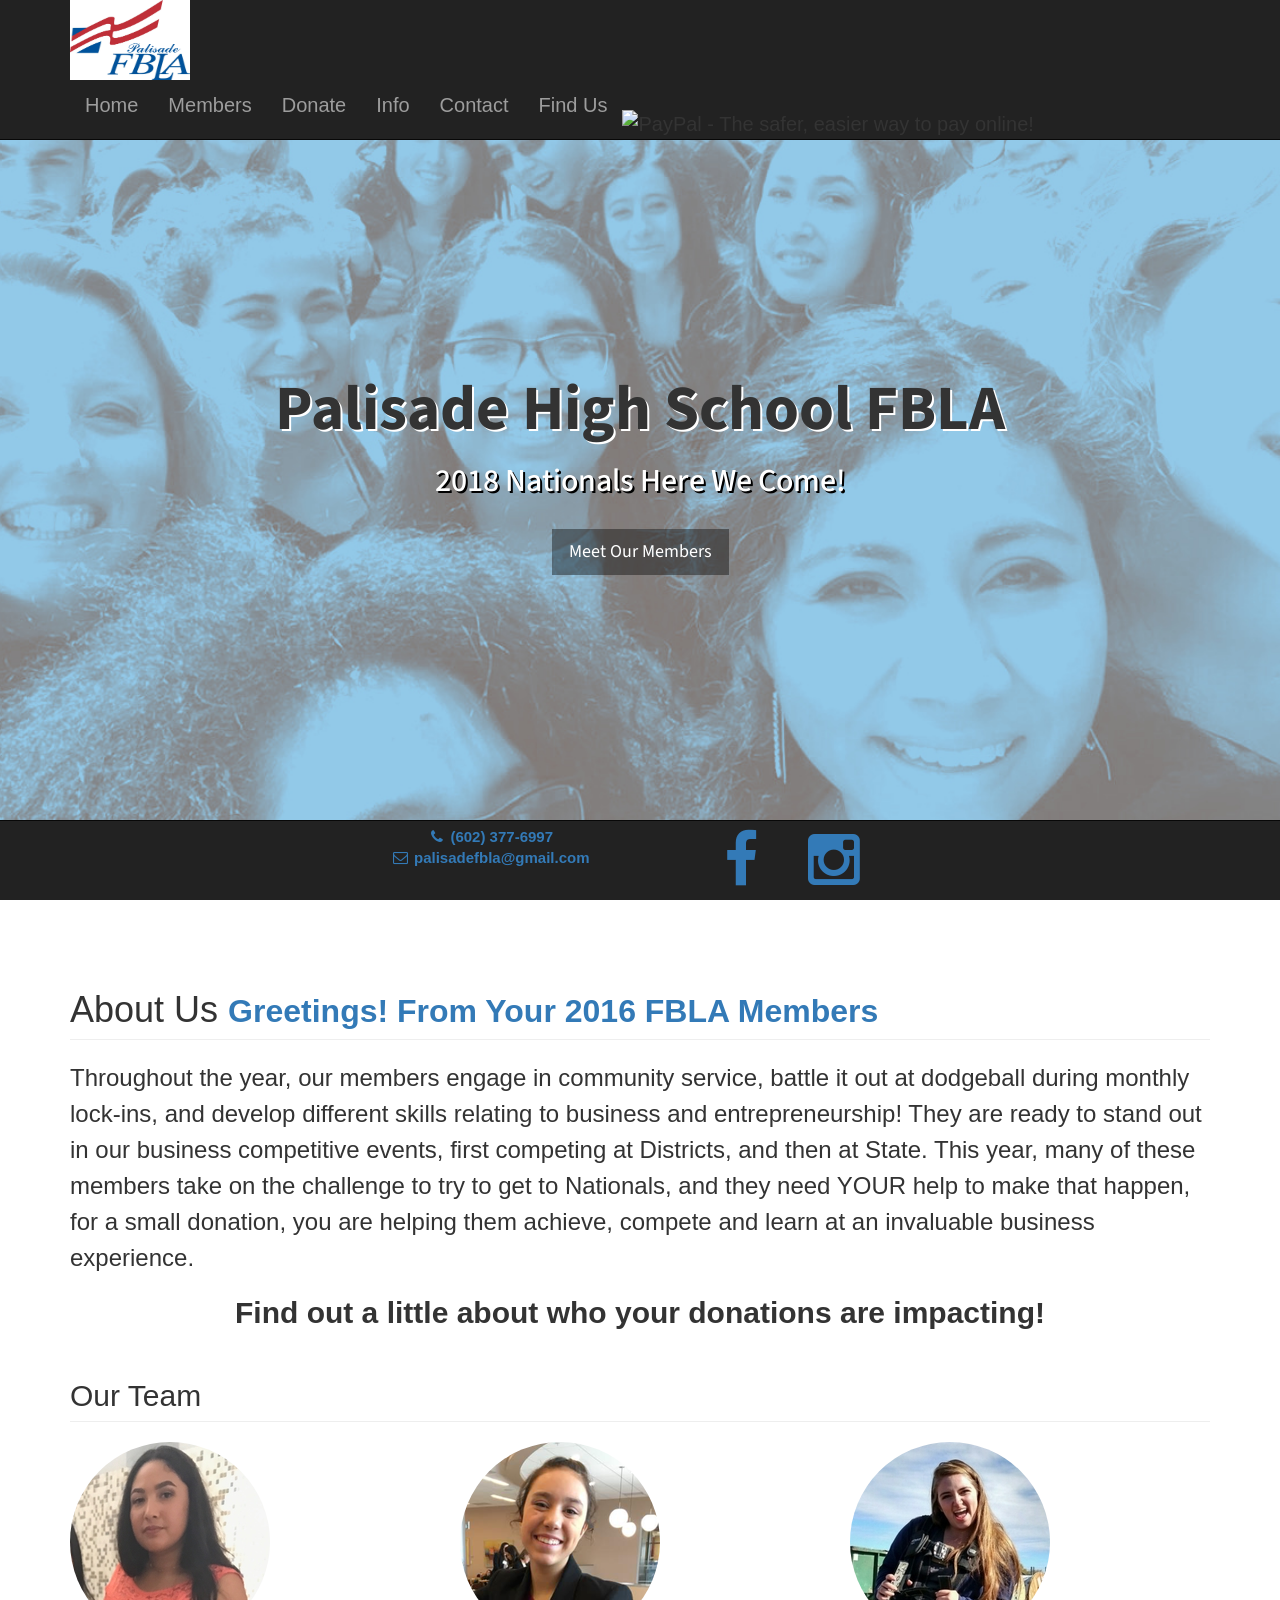
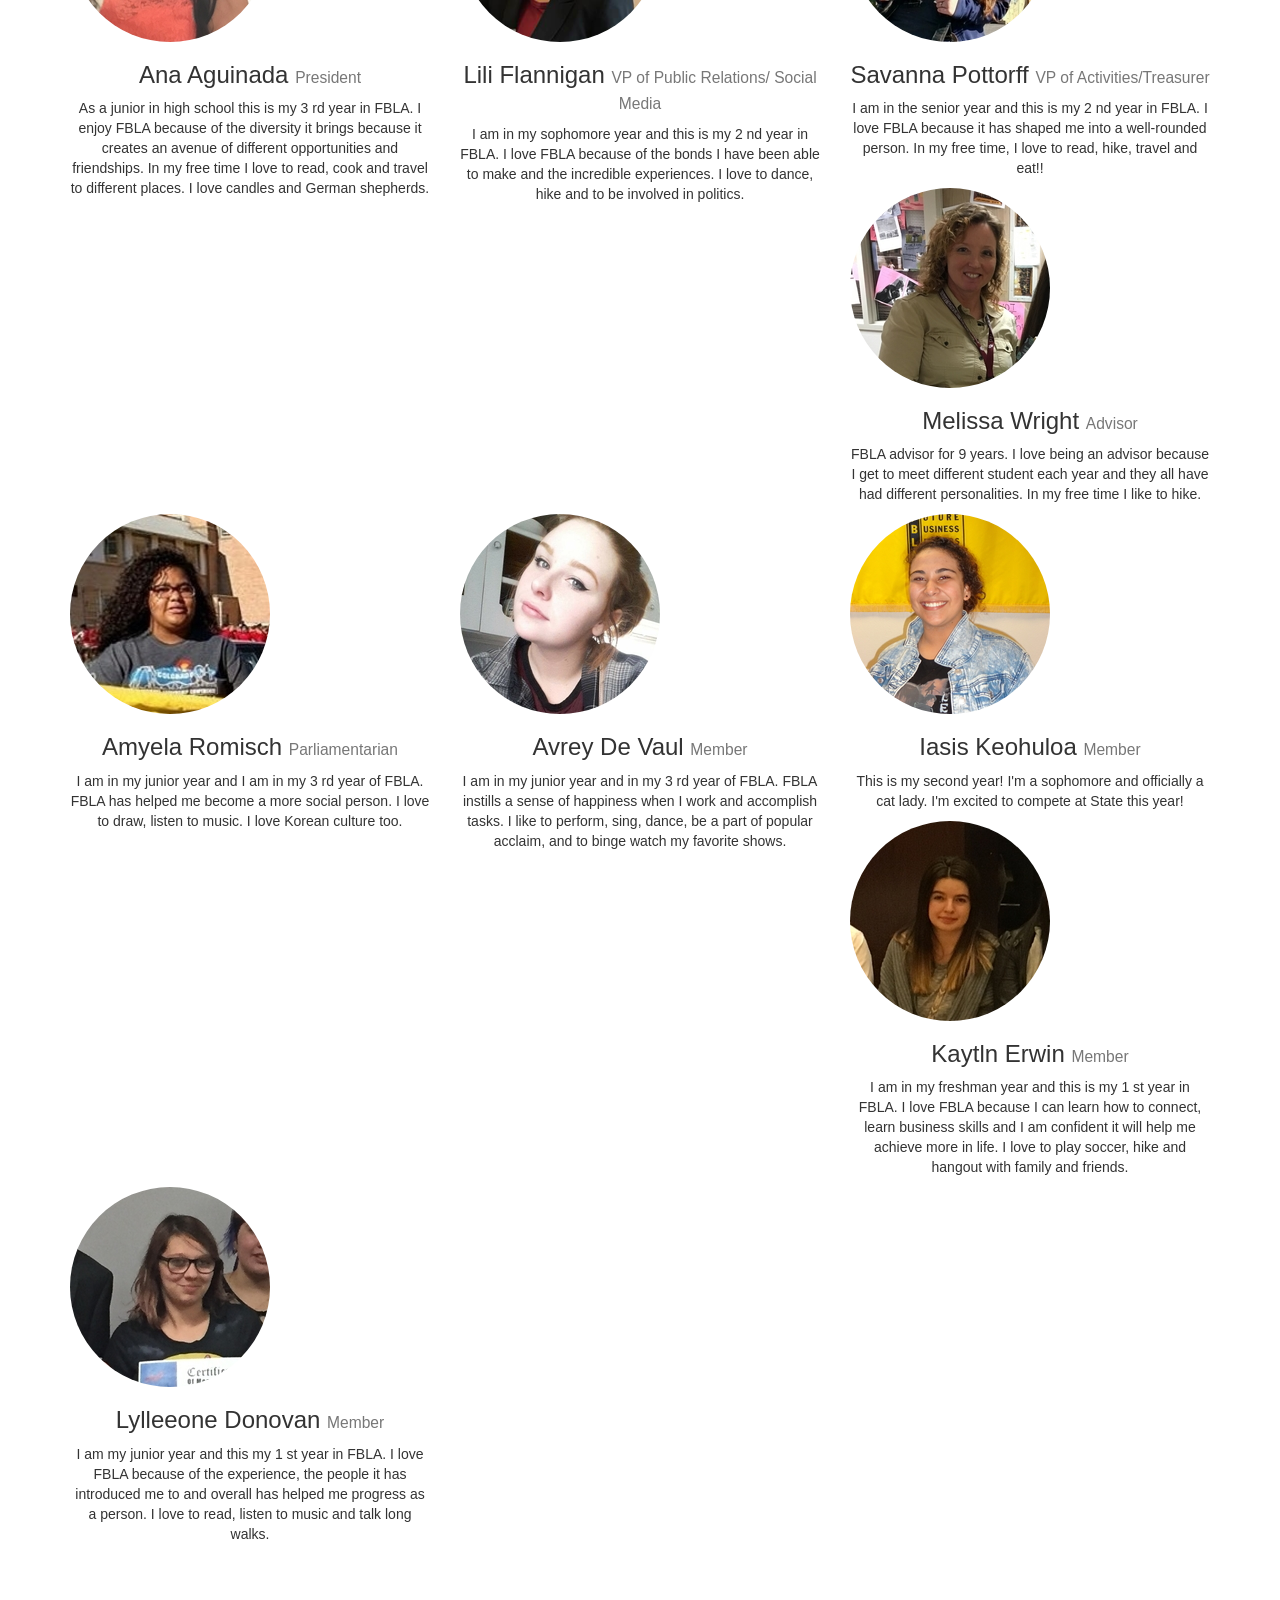
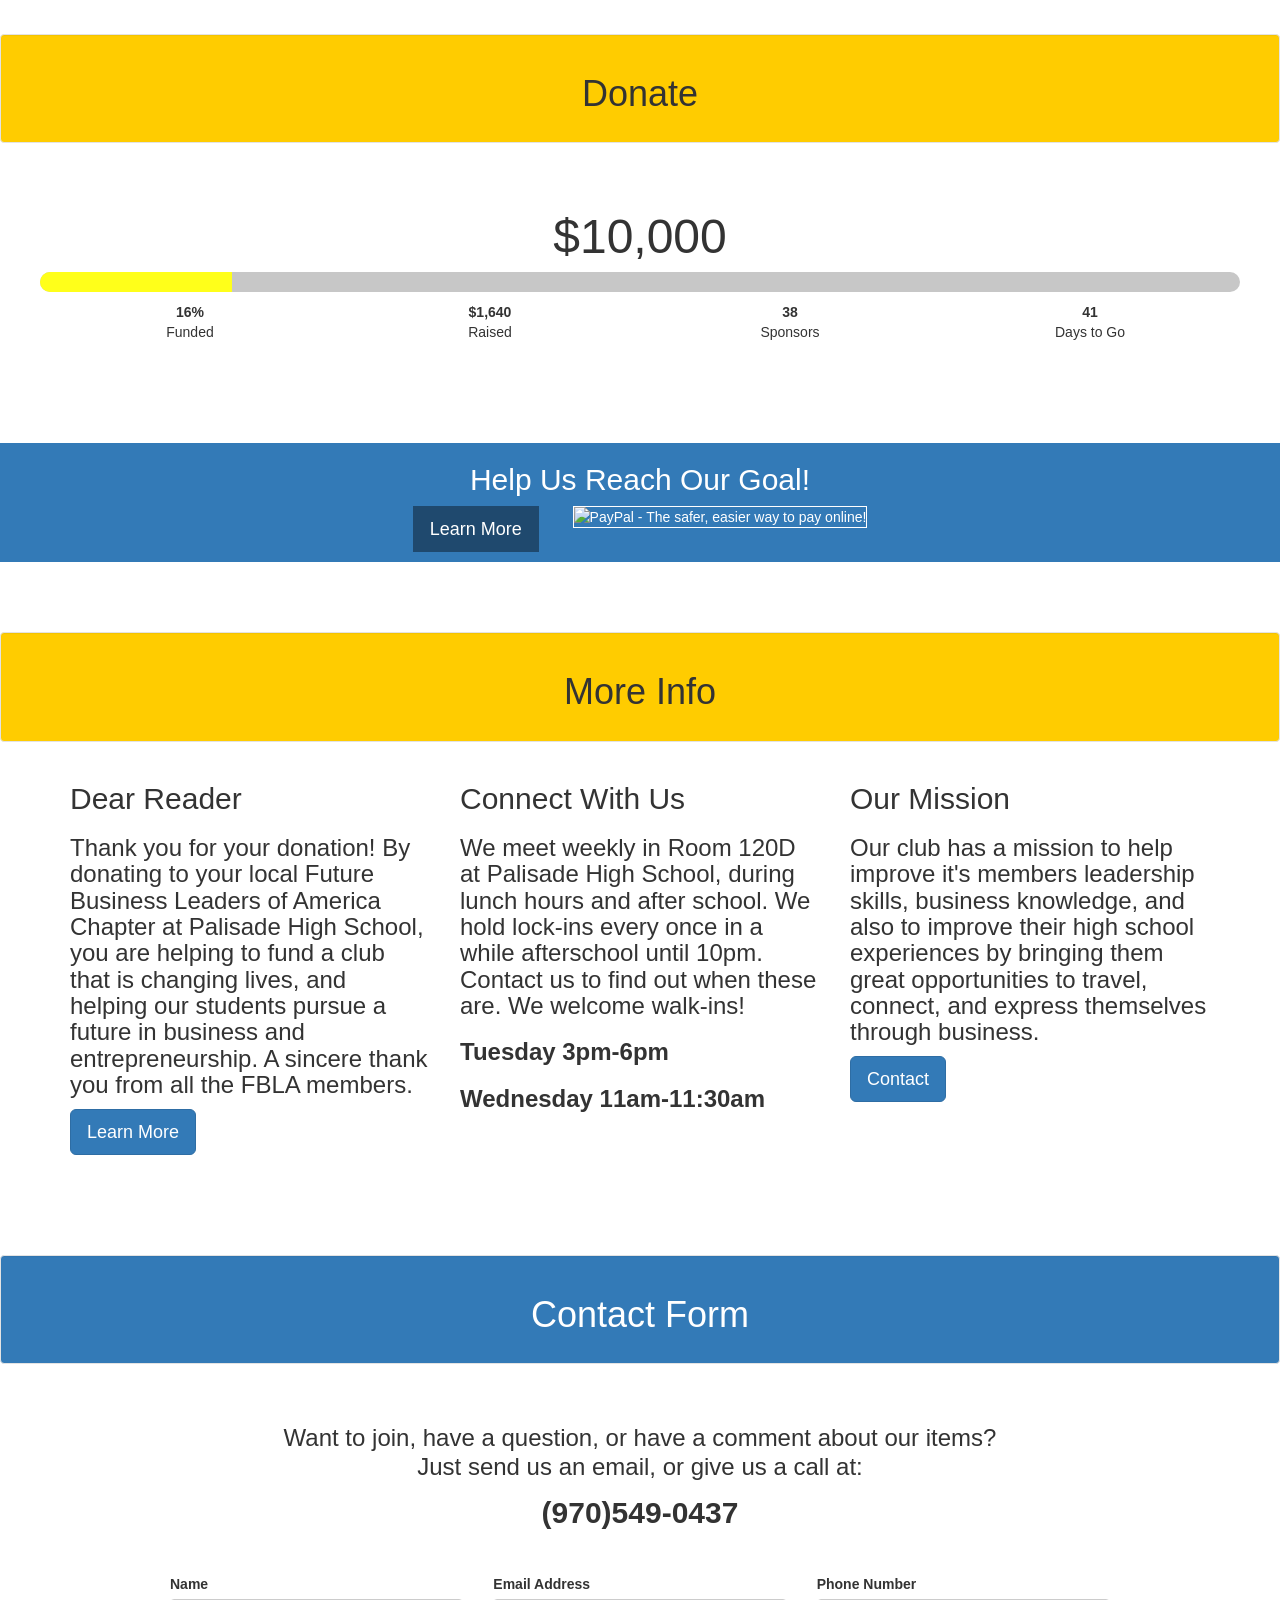
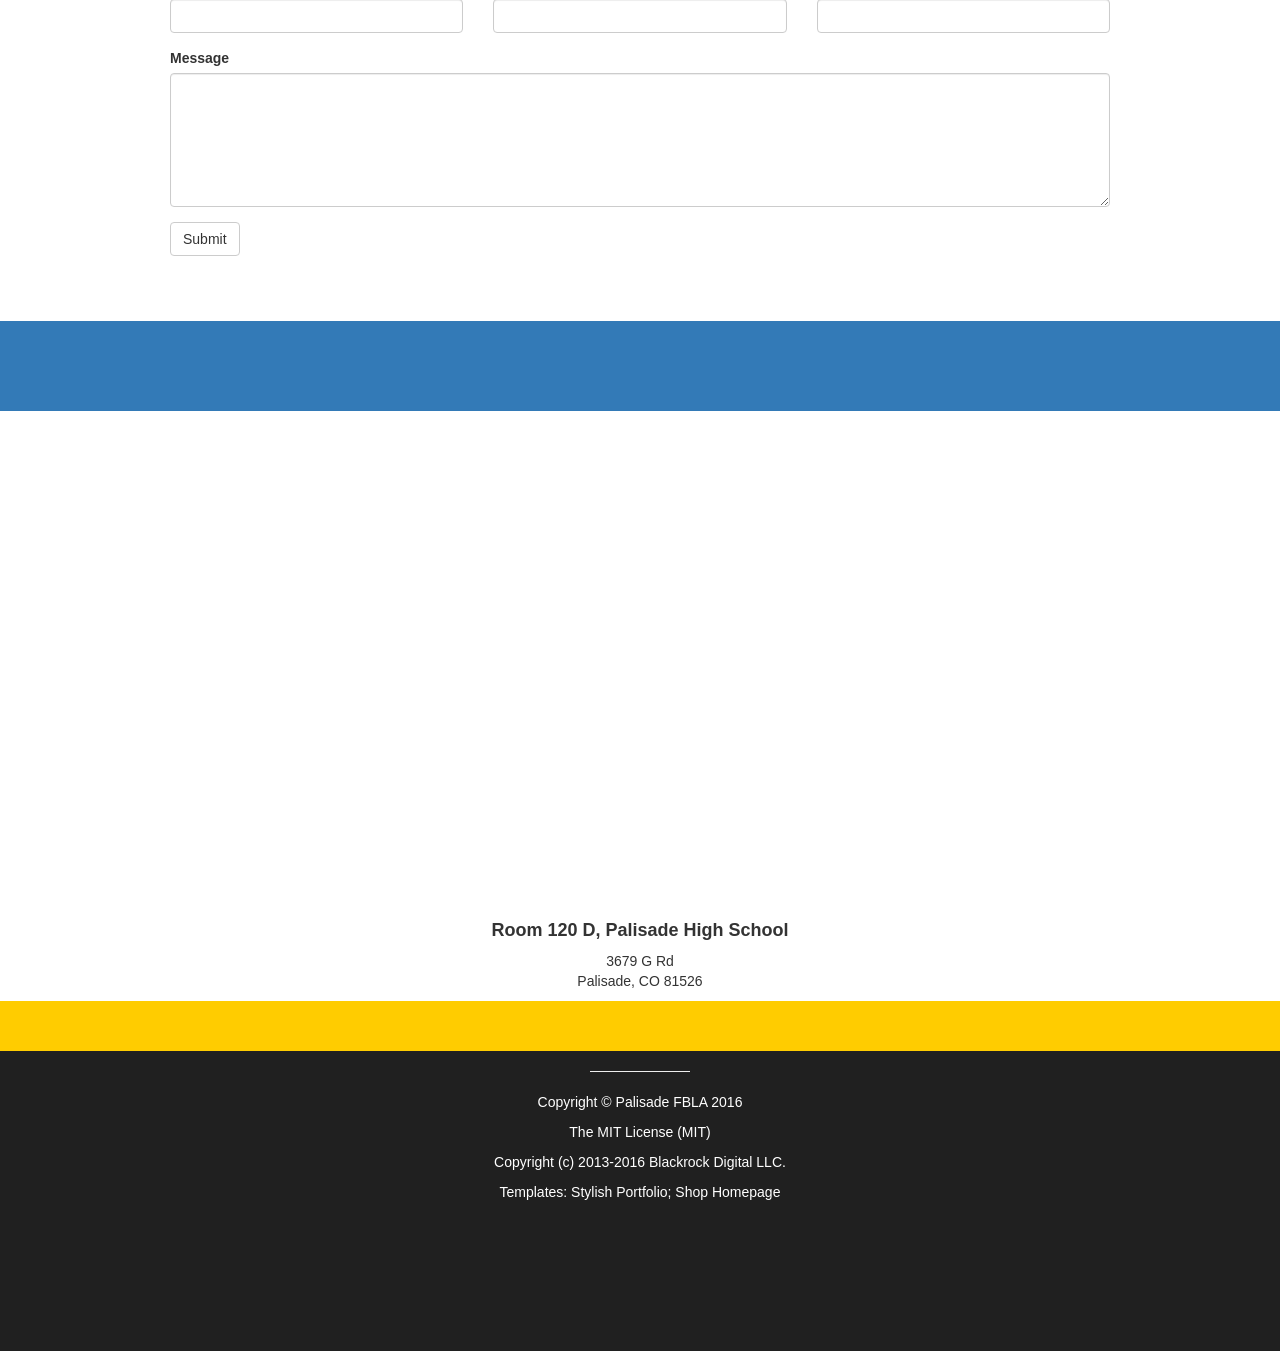
==== index.html @ 3b4c265e "First Commit" ====
<!DOCTYPE html>
<html lang="en">

<head>

    <meta charset="utf-8">
    <meta http-equiv="X-UA-Compatible" content="IE=edge">
    <meta name="viewport" content="width=device-width, initial-scale=1">
    <meta name="description" content="">
    <meta name="author" content="">

    <link rel="shortcut icon" type="image/x-icon" href="favicon.ico" />
    <title>Palisade FBLA Shop</title>

    <!-- Bootstrap Core CSS -->
    <link href="css/bootstrap.min.css" rel="stylesheet">

    <!-- Custom CSS -->
    <link href="css/shop-homepage.css" rel="stylesheet">

    <!-- Custom Fonts -->
    <link href="font-awesome/css/font-awesome.min.css" rel="stylesheet" type="text/css">
    <link href="https://fonts.googleapis.com/css?family=Source+Sans+Pro:300,400,700,300italic,400italic,700italic" rel="stylesheet" type="text/css">


    <!-- HTML5 Shim and Respond.js IE8 support of HTML5 elements and media queries -->
    <!-- WARNING: Respond.js doesn't work if you view the page via file:// -->
    <!--[if lt IE 9]>
        <script src="https://oss.maxcdn.com/libs/html5shiv/3.7.0/html5shiv.js"></script>
        <script src="https://oss.maxcdn.com/libs/respond.js/1.4.2/respond.min.js"></script>
    <![endif]-->

</head>

<body>

    <!-- Navigation -->
    <nav class="navbar navbar-inverse navbar-fixed-top" role="navigation">
        <div class="container">
            <!-- Brand and toggle get grouped for better mobile display -->
            <div class="navbar-header">
                <button type="button" class="navbar-toggle" data-toggle="collapse" data-target="#bs-example-navbar-collapse-1">
                    <span class="sr-only">Toggle navigation</span>
                    <span class="icon-bar"></span>
                    <span class="icon-bar"></span>
                    <span class="icon-bar"></span>
                </button>
                    <img border="0" alt="Palisade HS FBLA" src="logo.png" width="120" height="80">
                </a>
                <!-- <a class="navbar-brand" href="index.html">Palisade HS FBLA</a> -->
            </div>
            <!-- Collect the nav links, forms, and other content for toggling -->
            <div class="collapse navbar-collapse" id="bs-example-navbar-collapse-1">
                <ul style= "font-size: 20px;" class="nav navbar-nav"> 
                <li>
                        <a href="#top">Home</a>
                    </li>
                    <li>
                        <a href="#members">Members</a                    </li>
                    <li>
                        <a href="#donate">Donate</a>
                    </li>
                    
                    <li>
                        <a href="#info">Info</a>
                    </li>
                    <li>
                        <a href="#contactform">Contact</a>
                    </li>
                    <li>
                        <a href="#findus">Find Us</a>
                    </li>
                    <li>
                <div id= "paypal">
                        <form target="paypal" action="https://www.paypal.com/cgi-bin/webscr" method="post" >
<input type="hidden" name="cmd" value="_s-xclick">
<input type="hidden" name="encrypted" value="-----BEGIN [base64]/D/NBBvB3tM4uBsDKyixchl9oKFsPICMJP//R5A2HY0QaF7ClwR+pXuX04Z91kAPL4uB+7bqoReNCpzvwruKP5VCW2PWCTuH8d8FNhCukZ0WzxuY2HUo5NPPnkPeV8q+CQGD4TLESNkN04c7v05uCLuDELMAkGBSsOAwIaBQAwUwYJKoZIhvcNAQcBMBQGCCqGSIb3DQMHBAgy1UK0+phzaIAwQ/1C4sO8bHS/[base64]/ETMS1ycjtkpkvjXZe9k+6CieLuLsPumsJ7QC1odNz3sJiCbs2wC0nLE0uLGaEtXynIgRqIddYCHx88pb5HTXv4SZeuv0Rqq4+axW9PLAAATU8w04qqjaSXgbGLP3NmohqM6bV9kZZwZLR/klDaQGo1u9uDb9lr4Yn+rBQIDAQABo4HuMIHrMB0GA1UdDgQWBBSWn3y7xm8XvVk/UtcKG+wQ1mSUazCBuwYDVR0jBIGzMIGwgBSWn3y7xm8XvVk/[base64]/zANBgkqhkiG9w0BAQUFAAOBgQCBXzpWmoBa5e9fo6ujionW1hUhPkOBakTr3YCDjbYfvJEiv/2P+IobhOGJr85+XHhN0v4gUkEDI8r2/rNk1m0GA8HKddvTjyGw/XqXa+LSTlDYkqI8OwR8GEYj4efEtcRpRYBxV8KxAW93YDWzFGvruKnnLbDAF6VR5w/[base64]/VVGJ0rqsGYsWnrMCzx3JrzFLvK3h31s5qIaLKJbacodD3HpZooNTP/K08uJeMMcEkGrbXruVeruzeu2g==-----END PKCS7-----
">
<input type="image" src="https://www.paypalobjects.com/en_US/i/btn/btn_viewcart_LG.gif" border="0" name="submit" alt="PayPal - The safer, easier way to pay online!">
<img alt="" border="0" src="https://www.paypalobjects.com/en_US/i/scr/pixel.gif" width="1" height="1">
</form>
        </div>
        </li>
        </ul>
                    </div>
            </div>
            <!-- /.navbar-collapse -->
        </div>
        <!-- /.container -->
    </nav>

  <!-- / Fixed Footer -->
  <nav  style= " height: 80px;" class="navbar navbar-inverse navbar-fixed-bottom"  id= "foot" role="navigation">
        <div class="container">
        <div style= "text-align: center; font-weight: bold; font-size: 15px; padding-right: 300px; border-top: 10px; color:#337ab7" class ="nav navbar-fixed-bottom">
            <ul class="list-unstyled">
                        <li><i class="fa fa-phone fa-fw"></i> (602) 377-6997</li>
                        <li><i class="fa fa-envelope-o fa-fw"></i> <a href="mailto:palisadefbla@gmail.com">palisadefbla@gmail.com</a>
                        </li>
                    </ul>
                    <br>
        </div>

         <div class="container">
         <div style= "text-align: center; font-weight: bold; font-size: 20px;padding-left: 300px" class ="nav navbar-fixed-bottom">
                    <ul class="list-inline">
                        <li>
                            <a href="https://www.facebook.com/Palisade-High-School-FBLA-833800383399105/" target="_blank"><i class="fa fa-facebook fa-fw fa-3x"></i></a>
                        </li>
                        <li>
                            <a href="https://www.instagram.com/fblaphs0178/?hl=en" target="_blank"><i class="fa fa-instagram fa-fw fa-3x"></i></a>
                        </li>
                    </ul>  
        </div>
        </div>
        </div>
</nav>

<!-- <nav  style= " height: 80px;" class="navbar navbar-inverse navbar-fixed-bottom"  id= "foot" role="navigation">
        <div class="container">
        <div style= "text-align: center; font-weight: bold; font-size: 20px;" class ="nav navbar-fixed-bottom">
            <ul class="list-inline">
                            <li style= "padding-right: 150px; color: #337ab7;"><i class="fa fa-phone fa-fw"></i> (602) 377-6997</li>
                            <li><i class="fa fa-envelope-o fa-fw"></i> <a href="mailto:palisadefbla@gmail.com">palisadefbla@gmail.com</a>
                            </li>
                            <li style= "padding-left: 100px">
                                <a href="https://www.facebook.com/Palisade-High-School-FBLA-833800383399105/" target="_blank"><i class="fa fa-facebook fa-fw fa-3x"></i></a>
                            </li>
                            <li style= "padding-left: 100px">
                                <a href="https://www.instagram.com/fblaphs0178/?hl=en" target="_blank"><i class="fa fa-instagram fa-fw fa-3x"></i></a>
                            </li>
                        </ul>      
        </div>
</nav>
 -->
    <!-- Header -->
    <header id="top" class="header">
        <div class="text-vertical-center">
            <h1 style="text-shadow: 2px 2px white">Palisade High School FBLA</h1>
            <h3 style= "text-shadow: 2px 2px black;font-size: 32px; color: white;">2018 Nationals Here We Come!</h3>
            <br>
            <a href = "#members" target="_blank" class="btn btn-dark btn-lg">Meet Our Members</a>
        </div>
    </header>

<!-- Members -->
<span>
    <div id= "members" class="container">

<!-- Space -->
<div class="aligncenter" style="width:100%;height:0;border-top:50px solid white ;font-size:0;">-</div>   

        <!-- Introduction Row -->
        <div class="row">
            <div class="col-lg-12">
                <h1 class="page-header">About Us
                    <b style="color: #337ab7;font-size: 32px">Greetings! From Your 2016 FBLA Members</b>
                </h1>
                <h3 style= "line-height: 150%;" >Throughout the year, our members engage in community service, battle it out at dodgeball during monthly lock-ins, and develop different skills relating to business and entrepreneurship! They are ready to stand out in our business competitive events, first competing at Districts, and then at State. This year, many of these members take on the challenge to try to get to Nationals, and they need YOUR help to make that happen, for a small donation, you are helping them achieve, compete and learn at an invaluable business experience.</h3>
                <h2 style= "font-weight: bold; text-align: center;"> Find out a little about who your donations are impacting! </h2>
            </div>
        </div>
    </div>
</span>
        <!-- Team Members Row -->

        <div class="container">
        <div class="row">
            <div class="col-lg-12">
                <h2 class="page-header">Our Team</h2>
            </div>
            <div class="col-lg-4 col-sm-6 text-center">
                <img class="img-circle img-responsive img-center" src="members/ana.jpg" alt="">
                <h3>Ana Aguinada
                    <small>President</small>
                </h3>
                <p>As a junior in high school this is my 3 rd year in FBLA. I enjoy FBLA because of the diversity it brings because it creates an avenue of different opportunities and friendships. In my free time I love to read, cook and travel to different places. I love candles and German shepherds. </p>
            </div>
            <div class="col-lg-4 col-sm-6 text-center">
                <img class="img-circle img-responsive img-center" src="members/lili.png" alt="">
                <h3>Lili Flannigan
                    <small>VP of Public Relations/ Social Media</small>
                </h3>
                <p>I am in my sophomore year and this is my 2 nd year in FBLA. I love FBLA because of the
bonds I have been able to make and the incredible experiences. I love to dance, hike and to be
involved in politics.</p>

            </div>
            
            <div class="col-lg-4 col-sm-6 text-center">
                <img class="img-circle img-responsive img-center" src="members/savanna.jpg" alt="">
                <h3>Savanna Pottorff
                    <small>VP of Activities/Treasurer</small>
                </h3>
                <p>I am in the senior year and this is my 2 nd year in FBLA. I love FBLA because it has shaped
me into a well-rounded person. In my free time, I love to read, hike, travel and eat!!</p>
            </div>

             <div class="col-lg-4 col-sm-6 text-center">
                <img class="img-circle img-responsive img-center" src="members/wright.jpg" alt="">
                <h3>Melissa Wright
                    <small>Advisor</small>
                </h3>
                <p>FBLA advisor for 9 years. I love being an advisor because I get to meet different student each year and they all have had
different personalities. In my free time I like to hike.</p>
            </div>
            <div class="col-lg-4 col-sm-6 text-center">
                <img class="img-circle img-responsive img-center" src="members/amyela.jpg" alt="">
                <h3>Amyela Romisch
                    <small>Parliamentarian</small>
                </h3>
                <p>I am in my junior year and I am in my 3 rd year of FBLA. FBLA has helped me become a more social person. I love to draw, listen to music. I love Korean
culture too.</p>
            </div>
            <div class="col-lg-4 col-sm-6 text-center">
                <img class="img-circle img-responsive img-center" src="members/avrey.jpg" alt="">
                <h3>Avrey De Vaul
                    <small>Member</small>
                </h3>
                <p>I am in my junior year and in my 3 rd year of FBLA. FBLA instills a sense of happiness when
I work and accomplish tasks. I like to perform, sing, dance, be a part of popular acclaim, and
to binge watch my favorite shows.</p>
            </div>
            <div class="col-lg-4 col-sm-6 text-center">
                <img class="img-circle img-responsive img-center" src="members/iasis.jpg" alt="">
                <h3>Iasis Keohuloa 
                    <small>Member</small>
                </h3>
                <p>This is my second year! I'm a sophomore and officially a cat lady. I'm excited to compete at State this year!</p>
            </div> 
            <!--Add her back in next year-->
            <!-- <div class="col-lg-4 col-sm-6 text-center">
                <img class="img-circle img-responsive img-center" src="members/starlyn.jpg" alt="">
                <h3>Starlyn Conley
                    <small>Member</small>
                </h3>
                <p>I am a junior and this is my third year in FBLA. Planning to become the next Kim K.</p>
            </div> -->
            <div class="col-lg-4 col-sm-6 text-center">
                <img class="img-circle img-responsive img-center" src="members/katlyn.jpg" alt="">
                <h3>Kaytln Erwin
                    <small>Member</small>
                </h3>
                <p>I am in my freshman year and this is my 1 st year in FBLA. I love FBLA because I can learn
how to connect, learn business skills and I am confident it will help me achieve more in life.
I love to play soccer, hike and hangout with family and friends.</p>
            </div>
            
            
            <div class="col-lg-4 col-sm-6 text-center">
                <img class="img-circle img-responsive img-center" src="members/lyleeone.jpg" alt="">
                <h3>Lylleeone Donovan
                    <small>Member</small>
                </h3>
                <p>I am my junior year and this my 1 st year in FBLA. I love FBLA because of the experience,
the people it has introduced me to and overall has helped me progress as a person. I love to
read, listen to music and talk long walks.</p>
            </div>
            
            
            <hr>  
        </div>
    </div>

</span>       

 <div class="row" id="donate">

 <!-- Space -->
<div class="aligncenter" style="width:100%;height:0;border-top:80px solid white ;font-size:0;">-</div>   

            <div class="col-lg-12">
                <div class="well text-center" style="width: 100%; background-color: #ffcc00">
                    <h1>Donate</h1>
                </div>
            </div>
            <!-- /.col-lg-12 -->
        </div>
    <!-- Thermometer -->

    <div id=countdown-wrap>
      <div id="goal">$10,000</div>
      <div id="glass">
        <div id="progress">
        </div>
      </div>
      <div class="goal-stat">
        <span class="goal-number">16%</span>
        <span class="goal-label">Funded</span>
      </div>
      <div class="goal-stat">
        <span class="goal-number">$1,640</span>
        <span class="goal-label">Raised</span>
      </div>
      <div class="goal-stat">
        <span class="goal-number">38</span>
        <span class="goal-label">Sponsors</span>
      </div>
      <div class="goal-stat">
        <span class="goal-number">41</span>
        <span class="goal-label">Days to Go</span>
      </div>
    </div>
</span>
<!--http://stackoverflow.com/questions/9335140/how-to-countdown-to-a-date -->

<!-- Space -->
<div class="aligncenter" style="width:100%;height:0;border-top:50px solid white ;font-size:0;">-</div>   

   <!-- Call to Action -->
    <aside class="call-to-action bg-primary">
        <div class="container">
            <div class="row">
                <div class="col-lg-12 text-center">
                    <h2>Help Us Reach Our Goal!</h2>
                    <div style = "display: inline-block; margin-right: 30px; vertical-align: top;">
                    <a href="http://palisadefbla.com/nationals" target= "" class="btn btn-lg btn-dark">Learn More</a>
                    <!-- <a href="http://palisadefbla.com/nationals" target= "_blank" class="btn btn-lg btn-dark">Learn More</a> -->
                    <ul>
                    </ul>
                    </div>
                    <div style = "display: inline-block; padding-bottom: 12px" >
                    <form  action="https://www.paypal.com/cgi-bin/webscr" method="post" target="_blank">
                    <input type="hidden" name="cmd" value="_s-xclick">
                    <input type="hidden" name="hosted_button_id" value="7TDNJCZEZBTNU">
                    <input type="image" src="https://thumb.ibb.co/n5Kc85/button.gif" border="1" align= "top" name="submit" alt="PayPal - The safer, easier way to pay online!">
                    <!-- <img alt="" border="0" src="https://www.paypalobjects.com/en_US/i/scr/pixel.gif" width="1" height="1"> -->
                    </form>
                    </div>
                </div>         
            </div>
        </div>
    </div>
    </aside>




    <!-- Hours of Operation -->
        <div class="row" id="info">

            <!-- Space -->
<div class="aligncenter" style="width:100%;height:0;border-top:70px solid white ;font-size:0;">-</div>   

            <div class="col-lg-12">
                <div class="well text-center" style="width: 100%; background-color: #ffcc00">
                    <h1>More Info</h1>
                </div>
            </div>
            <!-- /.col-lg-12 -->
        </div>
        <!-- /.row -->

    <div class="container">
        <!-- Content Row -->
        <div class="row" style= "padding-bottom: 30px">
            <div class="col-md-4">
                <h2>Dear Reader</h2>
                <h3>Thank you for your donation! By donating to your local Future Business Leaders of America Chapter at Palisade High School, you are helping to fund a club that is changing lives, and helping our students pursue a future in business and entrepreneurship. A sincere thank you from all the FBLA members. </h3>
                <a class="btn btn-primary btn-lg" href="nationals.html" target="_blank">Learn More</a>
            </div>
            <!-- /.col-md-4 -->
            <div class="col-md-4">
                <h2>Connect With Us</h2>
                <h3>We meet weekly in Room 120D at Palisade High School, during lunch hours and after school. We hold lock-ins every once in a while afterschool until 10pm. Contact us to find out when these are. We welcome walk-ins!</h3>
                <div >
                    <h3 style= "font-weight: bold">Tuesday 3pm-6pm</h3>
                    <h3 style="font-weight: bold"> Wednesday 11am-11:30am </h3>
                </div>
            </div>
            <!-- /.col-md-4 -->
            <div class="col-md-4">
                <h2> Our Mission</h2>
                <h3> Our club has a mission to help improve it's members leadership skills, business knowledge, and also to improve their high school experiences by bringing them great opportunities to travel, connect, and express themselves through business.  </h3>
                <a class="btn btn-primary btn-lg" href="#contactform">Contact</a>
            </div>
            <!-- /.col-md-4 -->
        </div>
        <!-- /.row -->
    </div>



    <!-- /.container -->
<!-- <aside class="call-to-action bg-primary">
        <div class="container">
            <div class="row">
                <div class="col-lg-12 text-center">

                </div>
            </div>
        </div>
    </aside> -->

    <!-- Contact Form-->
    <div class= "row" id="contactform">

    <!-- Space -->
<div class="aligncenter" style="width:100%;height:0;border-top:70px solid white ;font-size:0;">-</div>   
            <div class="col-lg-12">
                <div class="well text-center" style="width: 100%; background-color: #337ab7; color: white">
                    <h1>Contact Form</h1>
                </div>
            </div>
            <!-- /.col-lg-12
        </div> -->

        
        <!-- /.row -->
        <div style= "align-content: center"; class= "container">
        <div class="row" style= "padding-top: 20px;">
            <div class="col-lg-12 text-center">
                <h3 style= " line-height: 120%" class="list-unstyled">
                    <li>Want to join, have a question, or have a comment about our items? </li>
                    <li> Just send us an email, or give us a call at: </li>
                </h3>
                <b class="lead" style="font-weight: bold; font-size: 30px" >(970)549-0437</b>
                <h4 style= " line-height: 160%" class="list-unstyled">
                    <li> </li>
                </h4>
            </div>
        </div>
    </div>

    <div class="row">
            <div class="box">
                <!-- <div  style= " padding-bottom: 50px; width: 500px; " class="col-lg-12 text-center">
                    
                   <h3 style= " line-height: 150%; font-size: 30px" class="list-unstyled">
                    <li>Want to join, have a question, or have a comment about our items? Just send us an email, or give us a call at: </li>
                </h3>
                <b class="lead" style="font-weight: bold; font-size: 30px;" >(602)377-6997</b>
                </div> -->
                </h4>
                    <form role="form">
                        <div class="row">
                            <div class="form-group col-lg-4">
                                <label>Name</label>
                                <input type="text" class="form-control">
                            </div>
                            <div class="form-group col-lg-4">
                                <label>Email Address</label>
                                <input type="email" class="form-control">
                            </div>
                            <div class="form-group col-lg-4">
                                <label>Phone Number</label>
                                <input type="tel" class="form-control">
                            </div>
                            <div class="clearfix"></div>
                            <div class="form-group col-lg-12">
                                <label>Message</label>
                                <textarea class="form-control" rows="6"></textarea>
                            </div>
                            <div class="form-group col-lg-12">
                                <input type="hidden" name="save" value="contact">
                                <button type="submit" class="btn btn-default">Submit</button>
                            </div>
                        </div>
                    </form>
                </div>
            </div>
        </div>
</div>
</div>

<!-- <div class="container" style="padding-bottom: 25px; display: ;">
    <center>
        <form name="htmlform" method="post" action="thanks.html" target="_blank">
        <table width="450px">
        </tr>
        <tr>
         <td valign="top">
          <label for="first_name">First Name *</label>
         </td>
         <td valign="top">
          <input  type="text" name="first_name" maxlength="50" size="30">
         </td>
        </tr>
         
        <tr>
         <td valign="top"">
          <label for="last_name">Last Name *</label>
         </td>
         <td valign="top">
          <input  type="text" name="last_name" maxlength="50" size="30">
         </td>
        </tr>
        <tr>
         <td valign="top">
          <label for="email">Email Address *</label>
         </td>
         <td valign="top">
          <input  type="text" name="email" maxlength="80" size="30">
         </td>
         
        </tr>
        <tr>
         <td valign="top">
          <label for="telephone">Telephone Number</label>
         </td>
         <td valign="top">
          <input  type="text" name="telephone" maxlength="30" size="30">
         </td>
        </tr>
        <tr>
         <td valign="top">
          <label for="comments">Comments *</label>
         </td>
         <td valign="top">
          <textarea  name="comments" maxlength="1000" cols="25" rows="6"></textarea>
         </td>
         
        </tr>
        <tr>
         <td colspan="2" style="text-align:center">
          <input type="submit" value="Submit">   ( <a href="http://www.freecontactform.com/html_form.php" target="_blank" >HTML Form</a> )
         </td>
        </tr>
        </table>
        </form>
    </center>
</div>  -->

<!-- Space -->
<div class="aligncenter" style="width:100%;height:0;border-top:90px solid #337ab7 ;font-size:0;">-</div>      
        <!-- Footer -->
<!-- <div class="container">

        <hr>
        <footer>
            <div class="row">
                <div class="col-lg-12">
                    <p>Copyright &copy; Your Website 2014</p>
                </div>
            </div>
        </footer>

    </div>
</div> -->
    <!-- /.container -->

     <!-- Map -->
    <section id="findus" class="map">
    <div class="aligncenter" style="width:100%;height:0;border-top:50px border-bottom:50px solid #ffcc00;font-size:0;">-</div>    
        <iframe width="100%" height="100%" frameborder="0" scrolling="no" marginheight="0" marginwidth="0" src="https://www.google.com/maps/embed?pb=!1m14!1m8!1m3!1d12384.242411912444!2d-108.3700847!3d39.1050904!3m2!1i1024!2i768!4f13.1!3m3!1m2!1s0x0%3A0x2d1cd674030813c!2sPalisade+High+School!5e0!3m2!1sen!2sus!4v1485129506947"></iframe>
        <br />
        <small>
            <a href="https://www.google.com/maps/embed?pb=!1m14!1m8!1m3!1d12384.242411912444!2d-108.3700847!3d39.1050904!3m2!1i1024!2i768!4f13.1!3m3!1m2!1s0x0%3A0x2d1cd674030813c!2sPalisade+High+School!5e0!3m2!1sen!2sus!4v1485129506947"></a>
        </small>
        
    </section>

<div class="container">
            <div class="row">
                <div class="col-lg-10 col-lg-offset-1 text-center">
                    <h4><strong>Room 120 D, Palisade High School</strong>
                    </h4>
                    <p>3679 G Rd
                        <br>Palisade, CO 81526</p>
            </div>
    </div>
</div>

<!-- Space -->
<div class="aligncenter" style="width:100%;height:0;border-top:50px solid #ffcc00;font-size:0;">-</div>  

    <!-- Footer -->
    
        <div style="width: 100%; height: 300px; background-color: #202020; color: white" class="container">
            <div class="row">
                <div class="col-lg-10 col-lg-offset-1 text-center">
                    
                    <hr class="small">
                    <p>Copyright &copy; Palisade FBLA 2016</p>
                    <p>The MIT License (MIT)</p>
                    <p>Copyright (c) 2013-2016 Blackrock Digital LLC.</p>
                    <p>Templates: Stylish Portfolio; Shop Homepage</p>
                </div>
                </div>
            </div>
        </div>
        <a id="to-top" href="#top" class="btn btn-dark btn-lg"><i class="fa fa-chevron-up fa-fw fa-1x"></i></a>
    </footer>

    <!-- jQuery -->
    <script src="js/jquery.js"></script>

    <!-- Bootstrap Core JavaScript -->
    <script src="js/bootstrap.min.js"></script>

<!-- Custom Theme JavaScript -->
    <script>
    // Closes the sidebar menu
    $("#menu-close").click(function(e) {
        e.preventDefault();
        $("#sidebar-wrapper").toggleClass("active");
    });
    // Opens the sidebar menu
    $("#menu-toggle").click(function(e) {
        e.preventDefault();
        $("#sidebar-wrapper").toggleClass("active");
    });
    // Scrolls to the selected menu item on the page
    $(function() {
        $('a[href*=#]:not([href=#],[data-toggle],[data-target],[data-slide])').click(function() {
            if (location.pathname.replace(/^\//, '') == this.pathname.replace(/^\//, '') || location.hostname == this.hostname) {
                var target = $(this.hash);
                target = target.length ? target : $('[name=' + this.hash.slice(1) + ']');
                if (target.length) {
                    $('html,body').animate({
                        scrollTop: (target.offset().top) -50
                    }, 1000);
                    return false;
                }
            }
        });
    });
    //#to-top button appears after scrolling
    var fixed = false;
    $(document).scroll(function() {
        if ($(this).scrollTop() > 250) {
            if (!fixed) {
                fixed = true;
                // $('#to-top').css({position:'fixed', display:'block'});
                $('#to-top').show("slow", function() {
                    $('#to-top').css({
                        position: 'fixed',
                        display: 'block'
                    });
                });
            }
        } else {
            if (fixed) {
                fixed = false;
                $('#to-top').hide("slow", function() {
                    $('#to-top').css({
                        display: 'none'
                    });
                });
            }
        }
    });
    // Disable Google Maps scrolling
    // See http://stackoverflow.com/a/25904582/1607849
    // Disable scroll zooming and bind back the click event
    var onMapMouseleaveHandler = function(event) {
        var that = $(this);
        that.on('click', onMapClickHandler);
        that.off('mouseleave', onMapMouseleaveHandler);
        that.find('iframe').css("pointer-events", "none");
    }
    var onMapClickHandler = function(event) {
            var that = $(this);
            // Disable the click handler until the user leaves the map area
            that.off('click', onMapClickHandler);
            // Enable scrolling zoom
            that.find('iframe').css("pointer-events", "auto");
            // Handle the mouse leave event
            that.on('mouseleave', onMapMouseleaveHandler);
        }
        // Enable map zooming with mouse scroll when the user clicks the map
    $('.map').on('click', onMapClickHandler);
    </script>

</body>

</html>


</body>

</html>
---- css/shop-homepage.css ----
/*!
 * Start Bootstrap - Shop Homepage (http://startbootstrap.com/)
 * Copyright 2013-2016 Start Bootstrap
 * Licensed under MIT (https://github.com/BlackrockDigital/startbootstrap/blob/gh-pages/LICENSE)
 */

body {
    padding-top: 50px; /* Required padding for .navbar-fixed-top. Remove if using .navbar-static-top. Change if height of navigation changes. */
}

.slide-image {
    width: 100%;
}

.carousel-holder {
    margin-bottom: 30px;
}

.carousel-control,
.item {
    border-radius: 4px;
}

.caption {
    height: 130px;
    overflow: hidden;
}

.caption h4 {
    white-space: nowrap;
}

.thumbnail img {
    width: 100%;
}

.ratings {
    padding-right: 10px;
    padding-left: 10px;
    color: #d17581;
}

.thumbnail {
    padding: 0;
}

.thumbnail .caption-full {
    padding: 9px;
    color: #333;
}

footer {
    margin: 50px 0;
}

/* Global Styles */

html,
body {
    width: 100%;
    height: 100%;
}

.text-vertical-center {
    display: table-cell;
    text-align: center;
    vertical-align: middle;
}

.text-vertical-center h1 {
    margin: 0;
    padding: 0;
    font-size: 4.5em;
    font-weight: 700;
}

/* Custom Button Styles */

.btn-dark {
    border-radius: 0;
    color: #fff;
    background-color: rgba(0,0,0,0.4);
}

.btn-dark:hover,
.btn-dark:focus,
.btn-dark:active {
  padding-top: -10
    color: #fff;
    background-color: rgba(0,0,0,0.7);
}

.btn-light {
    border-radius: 0;
    color: #333;
    background-color: rgb(255,255,255);
}

.btn-light:hover,
.btn-light:focus,
.btn-light:active {
    color: #333;
    background-color: rgba(255,255,255,0.8);
}

/* Custom Horizontal Rule */

hr.small {
    max-width: 100px;
}

/* Header */

.header {
    display: table;
    position: relative;
    width: 100%;
    height: 100%;
    font-family: "Source Sans Pro","Helvetica Neue",Helvetica,Arial,sans-serif;
    background: url(../bg2.jpg) no-repeat center center scroll;
    -webkit-background-size: cover;
    -moz-background-size: cover;
    background-size: cover;
    -o-background-size: cover;
}

.foot{
    width: auto;
    margin: 20px;
    background-color: white;
    border: 2px solid black;
    filter:alpha(opacity=50);
    opacity: 0.5;
    -moz-opacity:0.5;
}

.navbar-white {
    width: auto;
    margin: 20px;
    background-color: white;
    border: 2px solid black;
    filter:alpha(opacity=50);
    opacity: 0.5;
    -moz-opacity:0.5;

}

    /* Thermometer */
#countdown-wrap {
  width: 100%;
  height: 230px;
  display: block;
  margin: auto;
  text-align: center;
  //border: 1px solid black;
  padding: 40px;
  font-family: arial;
}

#goal {
  font-size: 48px;
  text-align: center;
  width: 100%;
  @media only screen and (max-width : 640px) {
    text-align: center;  
  }
  
}

#glass {
  width: 100%;
  display: block;
  height: 20px;
  background: #c7c7c7;
  border-radius: 10px;
  float: left;
  overflow: hidden;
}

#progress {
  float: left;
  display: inline;
  width: 16%;
  height: 20px;
  background: #ffff1a;
  z-index: 333;
  //border-radius: 5px;
}

.goal-stat {
  width: 25%;
  height: 30px;
  padding: 10px;
  float: left;
  margin: 0;
  
  @media only screen and (max-width : 640px) {
    width: 40%;
    text-align: center;
  }
}

.goal-number, .goal-label {
  display: block;
}

.goal-number {
  font-weight: bold;
}

    /* End Thermometer */

    /*Contact Form*/

.box {
    margin-bottom: 20px;
    padding: 30px 200px;
    background: #fff;
    background: rgba(255,255,255,0.9);
}

#paypal {
    float: right;
    padding-top: 30px;
    padding-right: 100px;
}

/* Map */

.map {
    height: 500px;
}

@media(max-width:768px) {
    .map {
        height: 75%;
    }
}

.map iframe {
    pointer-events: none;
}

/* Footer */

footer {
    padding: 100px 0;
}

#to-top {
  display: none;
  position: fixed;
  bottom: 5px;
  right: 5px;
}
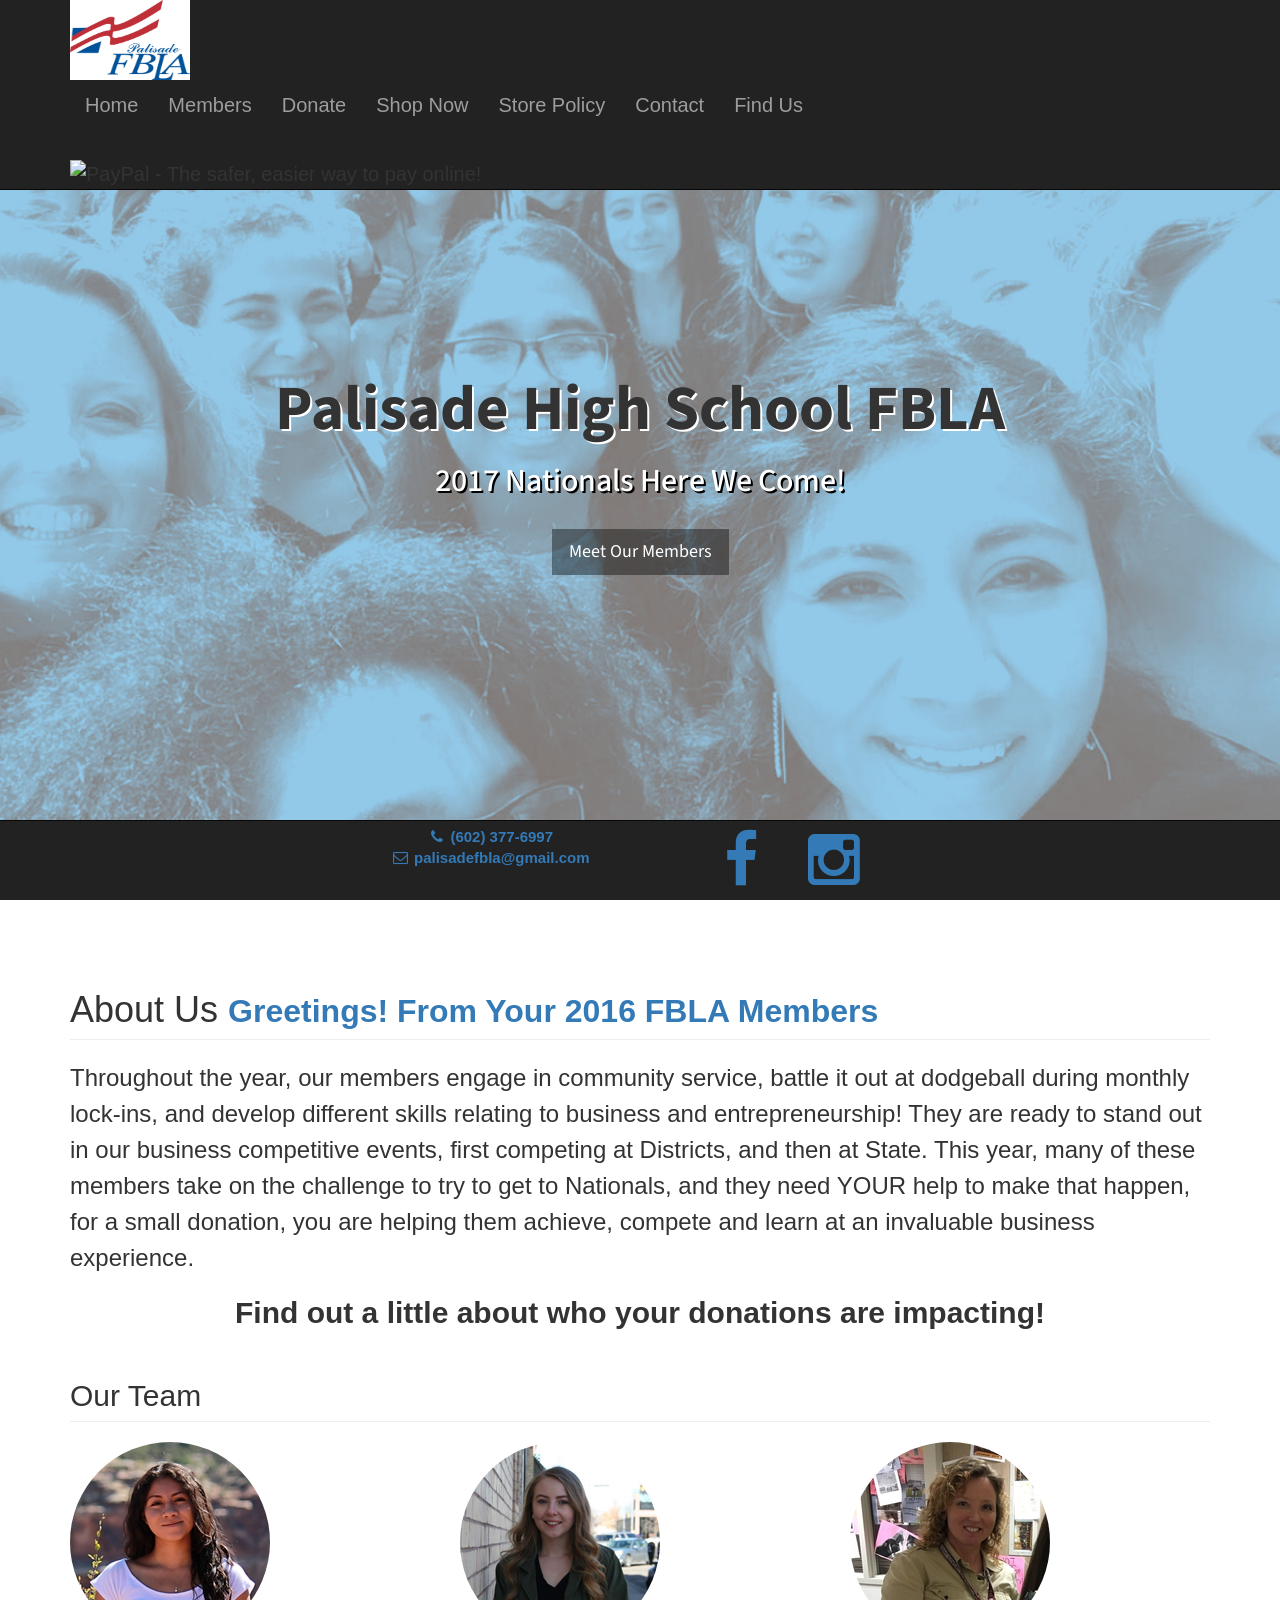
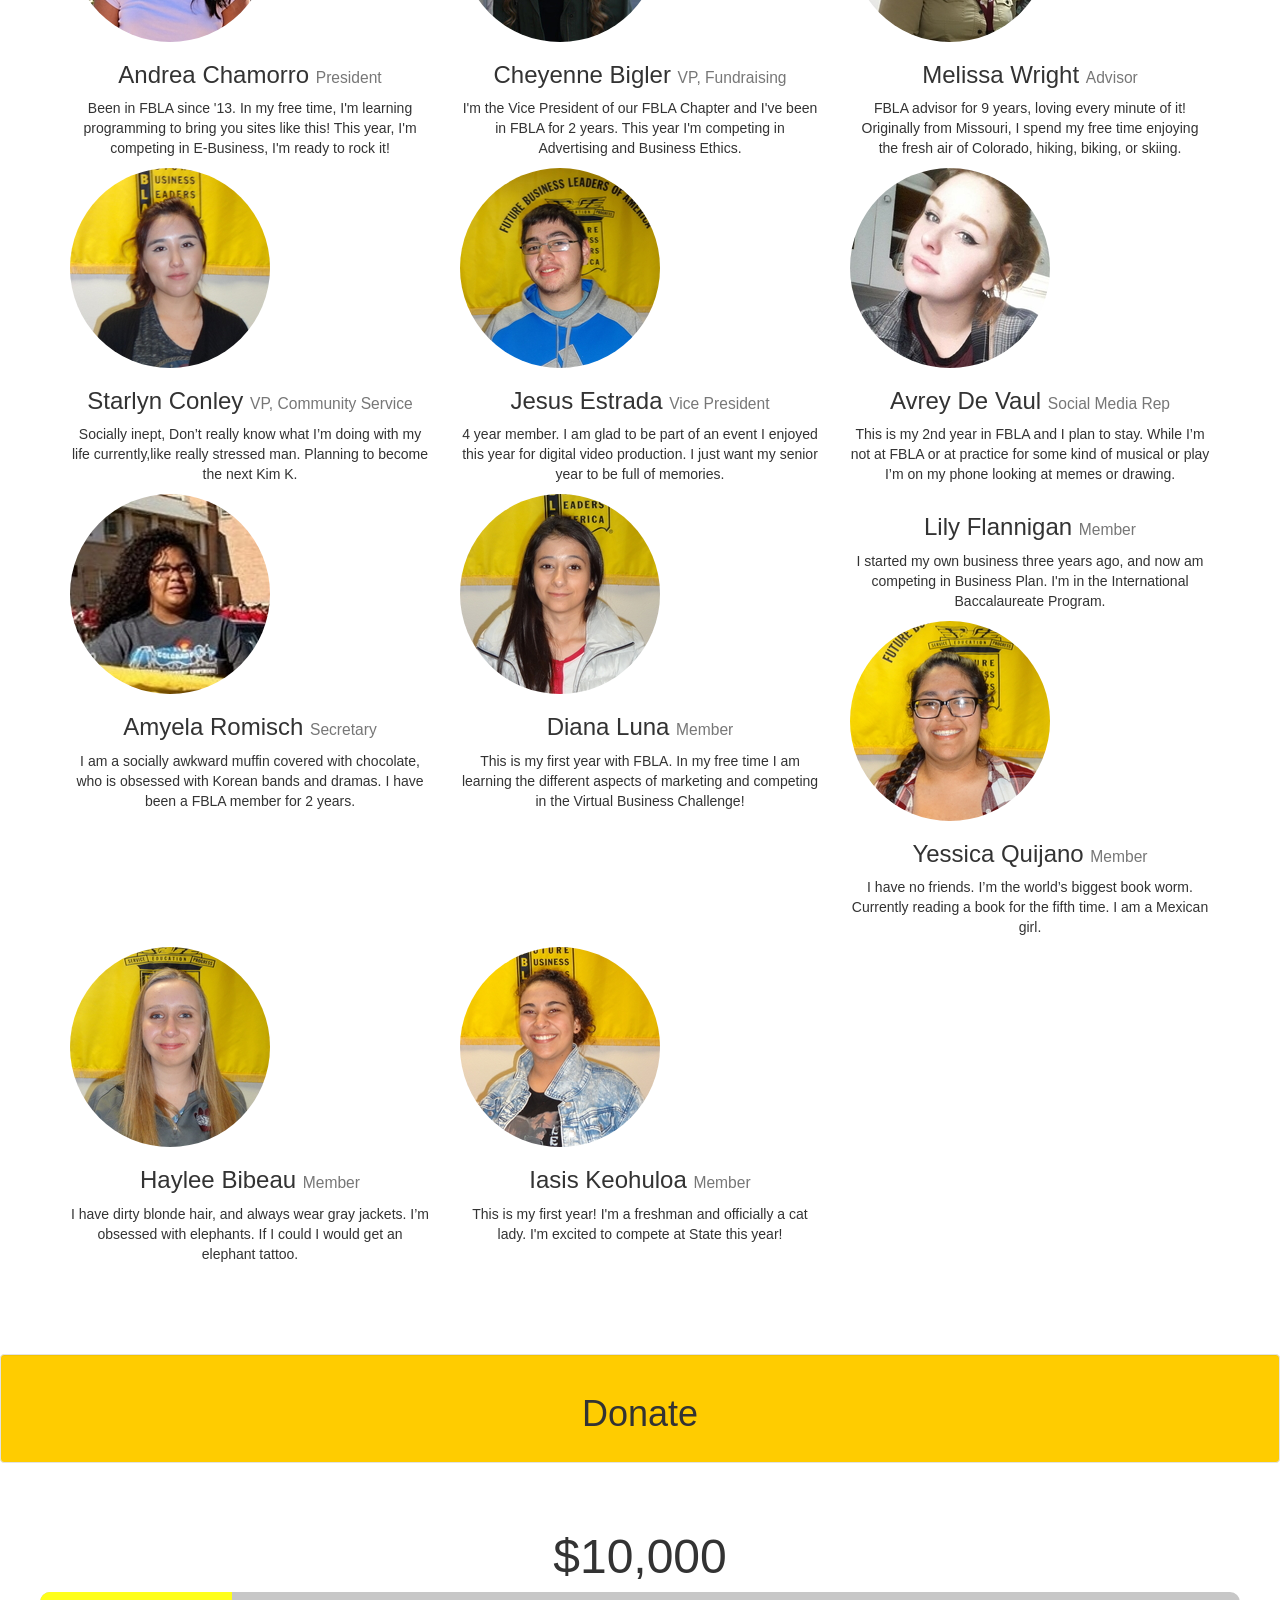
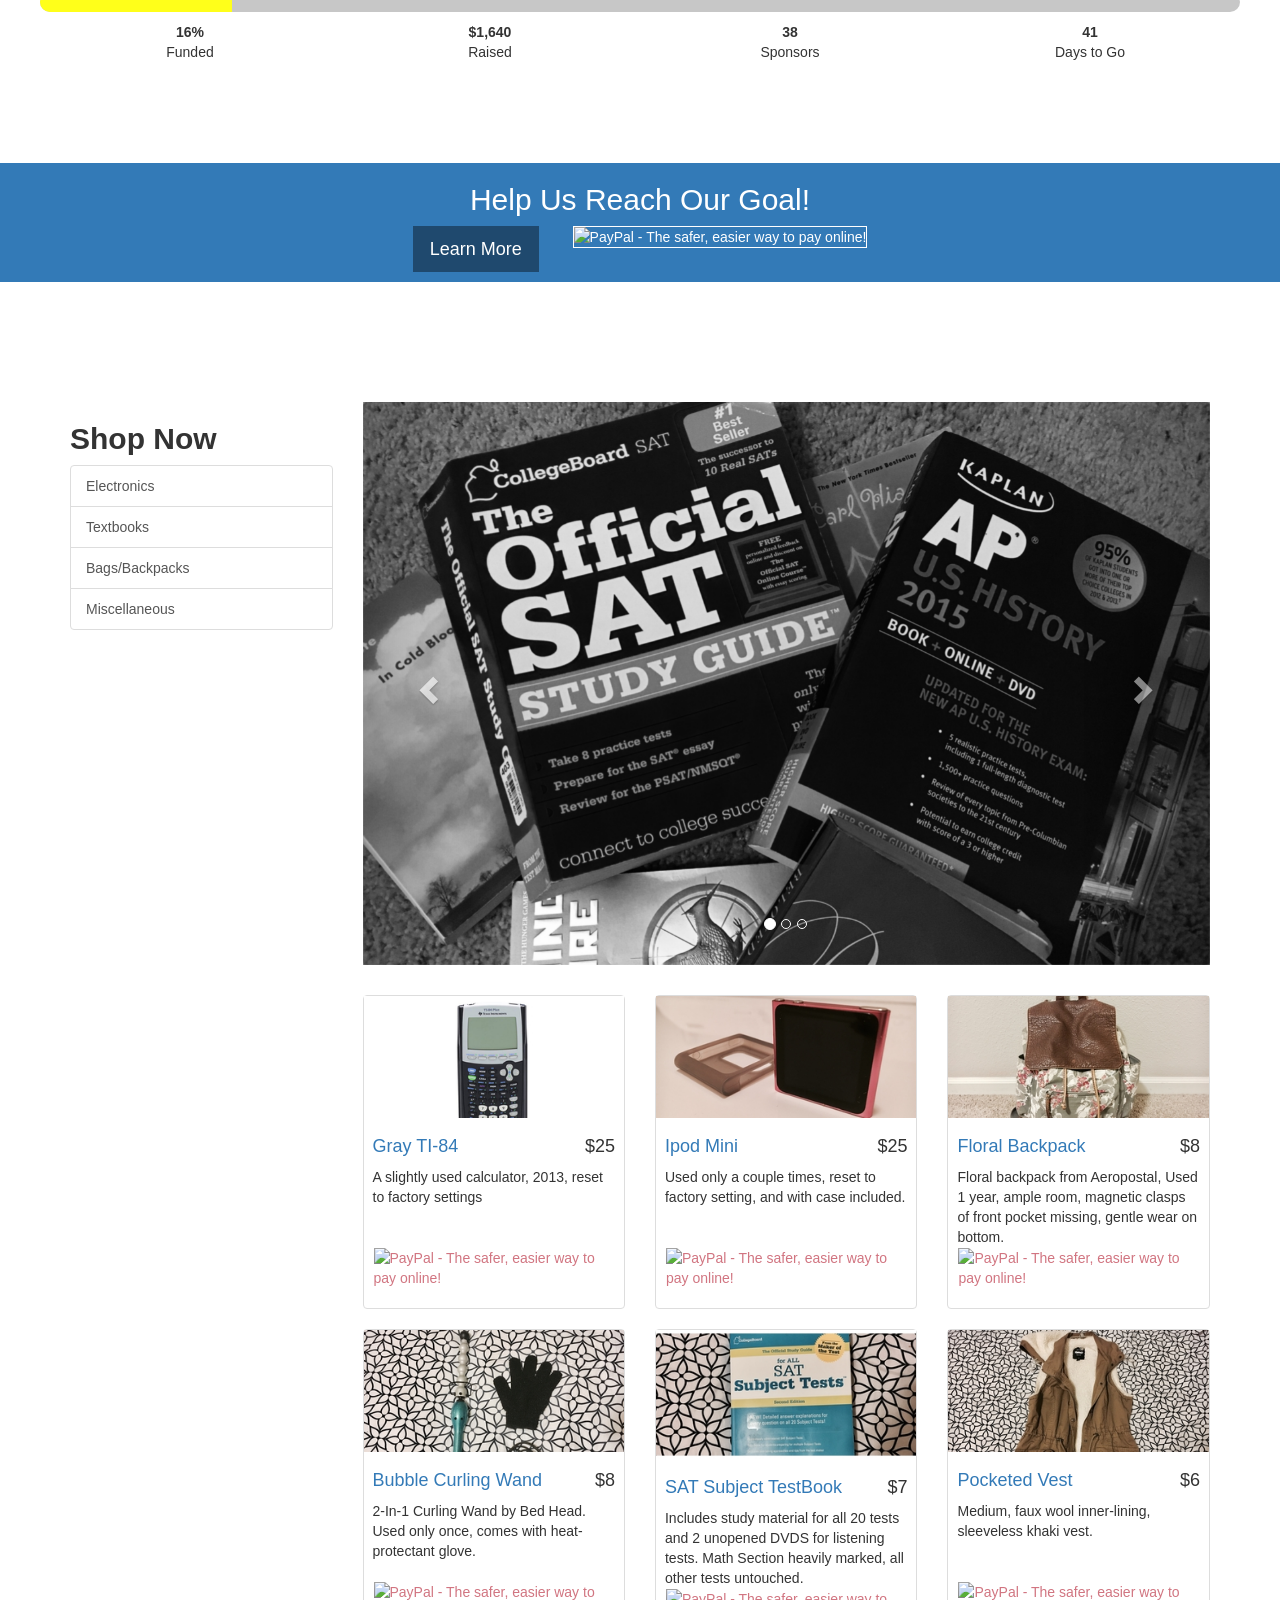
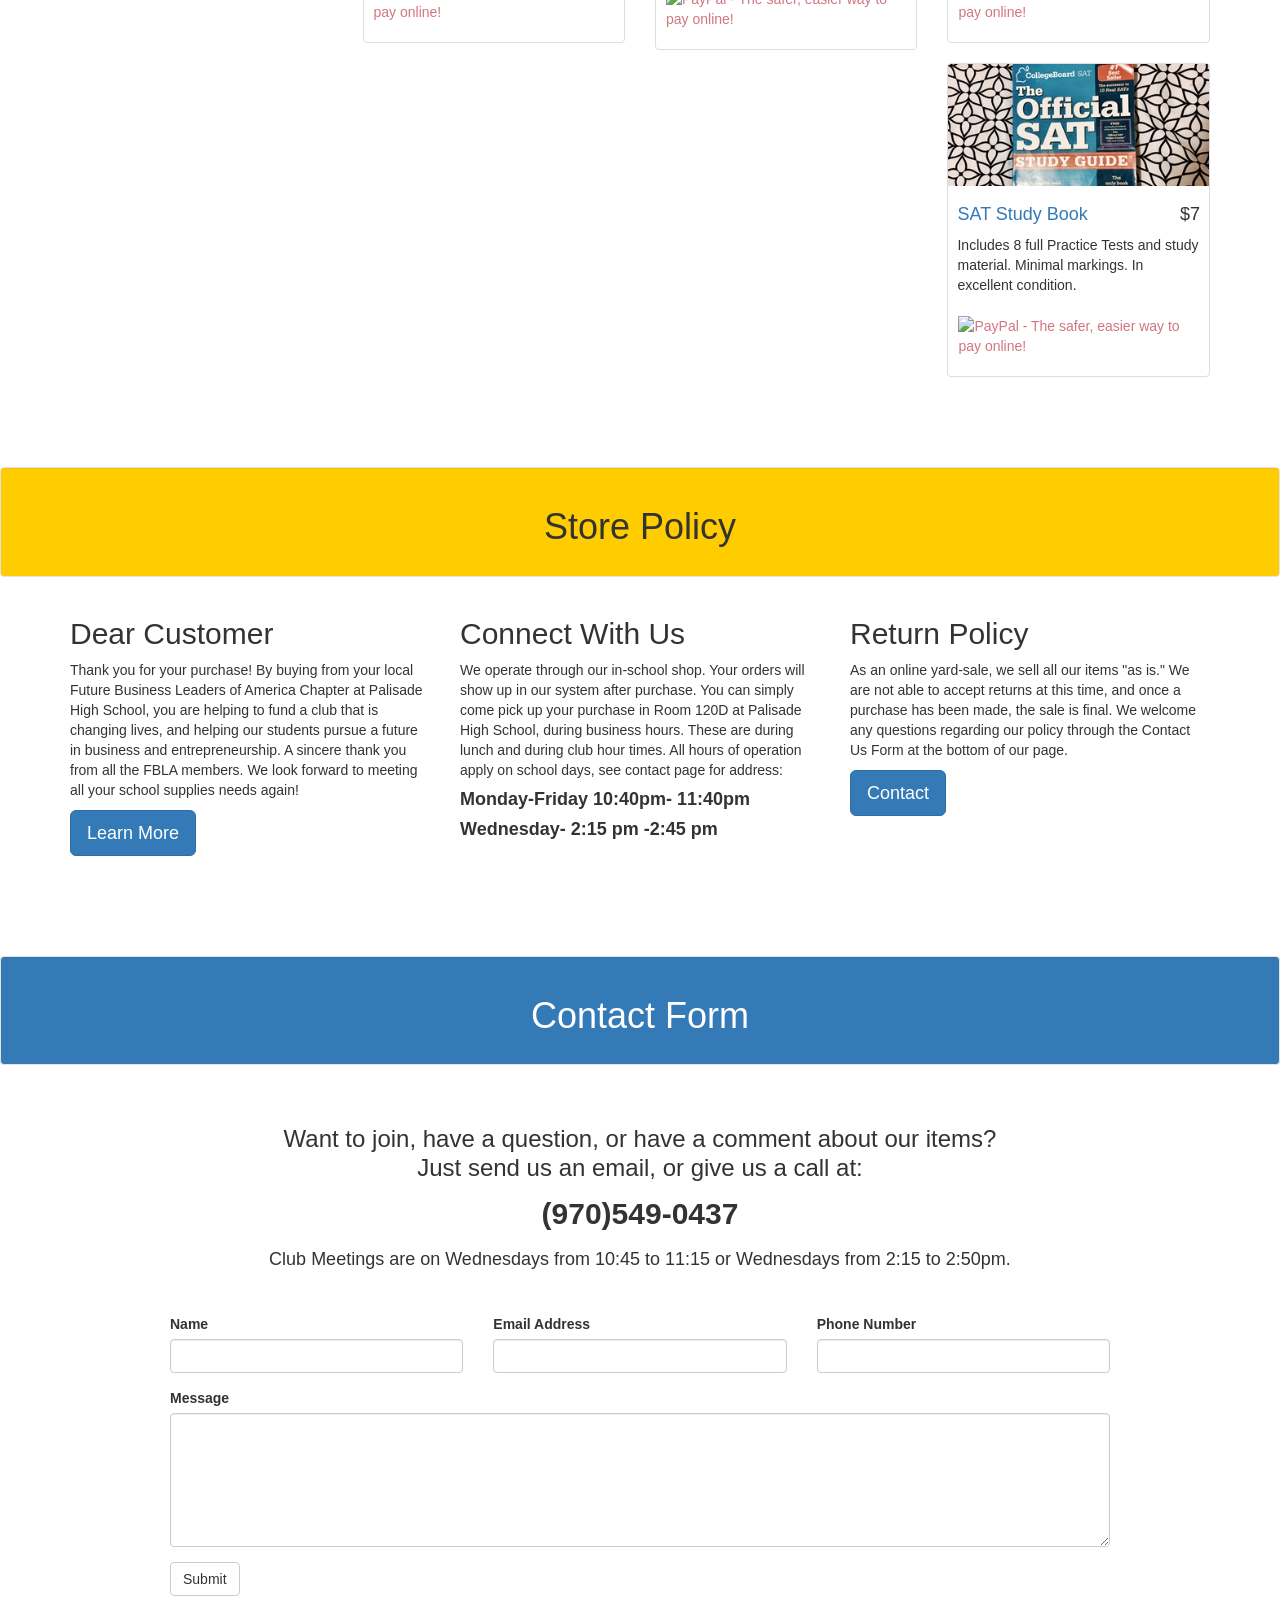
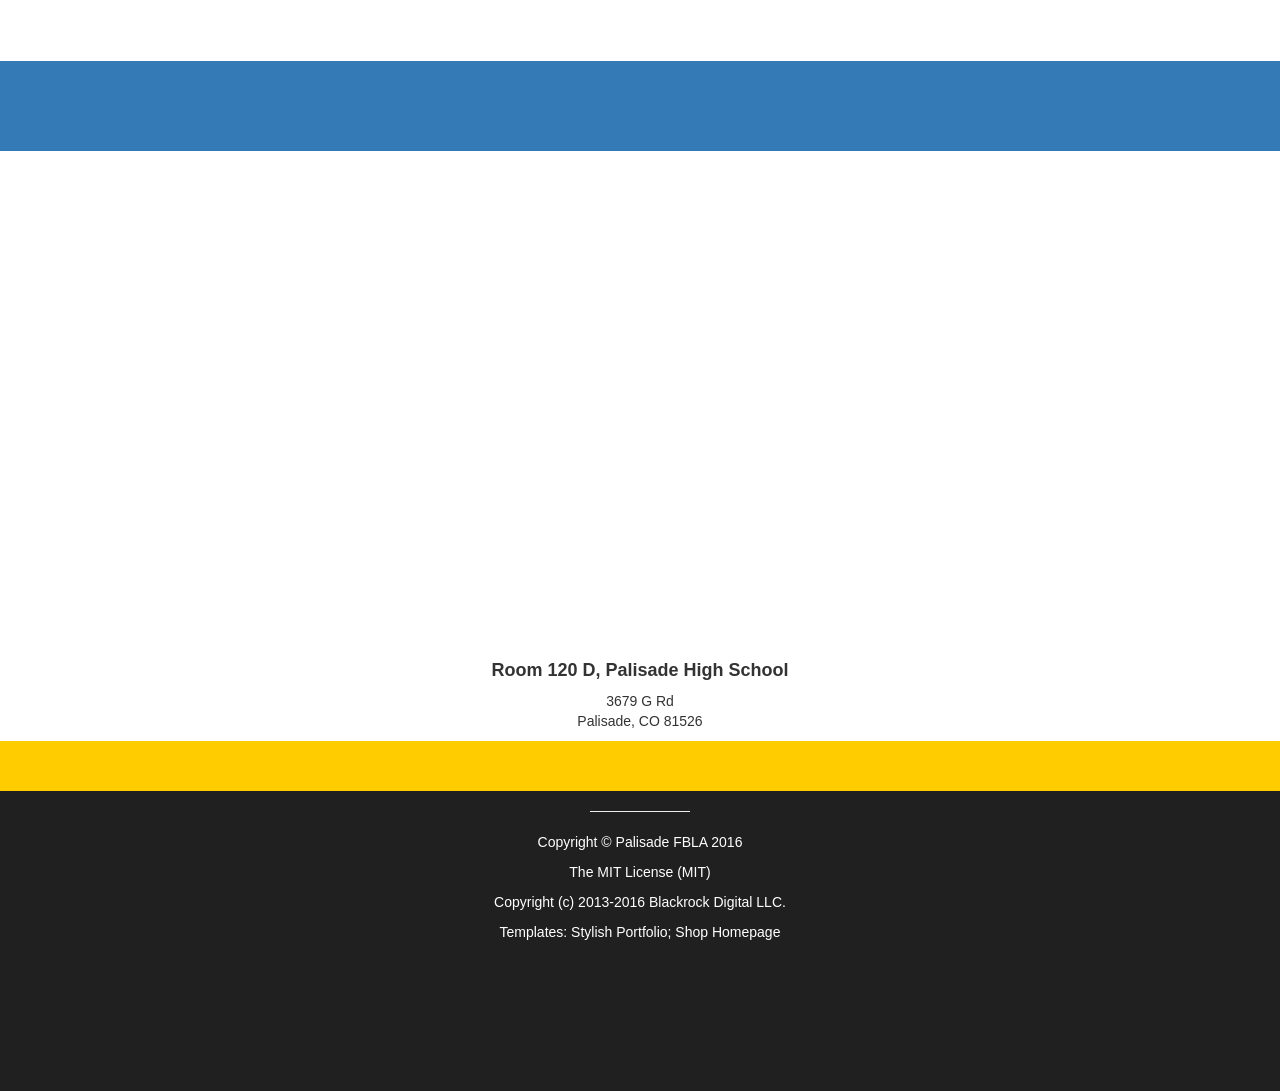
==== commit 81f4f748: "First commit" ====
--- a/index.html
+++ b/index.html
@@ -60,9 +60,11 @@
                     <li>
                         <a href="#donate">Donate</a>
                     </li>
-                    
                     <li>
-                        <a href="#info">Info</a>
+                        <a href="#shop">Shop Now</a>
+                    </li>
+                    <li>
+                        <a href="#storepolicy">Store Policy</a>
                     </li>
                     <li>
                         <a href="#contactform">Contact</a>
@@ -137,7 +139,7 @@
     <header id="top" class="header">
         <div class="text-vertical-center">
             <h1 style="text-shadow: 2px 2px white">Palisade High School FBLA</h1>
-            <h3 style= "text-shadow: 2px 2px black;font-size: 32px; color: white;">2018 Nationals Here We Come!</h3>
+            <h3 style= "text-shadow: 2px 2px black;font-size: 32px; color: white;">2017 Nationals Here We Come!</h3>
             <br>
             <a href = "#members" target="_blank" class="btn btn-dark btn-lg">Meet Our Members</a>
         </div>
@@ -170,94 +172,89 @@
                 <h2 class="page-header">Our Team</h2>
             </div>
             <div class="col-lg-4 col-sm-6 text-center">
-                <img class="img-circle img-responsive img-center" src="members/ana.jpg" alt="">
-                <h3>Ana Aguinada
+                <img class="img-circle img-responsive img-center" src="members/andrea.jpg" alt="">
+                <h3>Andrea Chamorro
                     <small>President</small>
                 </h3>
-                <p>As a junior in high school this is my 3 rd year in FBLA. I enjoy FBLA because of the diversity it brings because it creates an avenue of different opportunities and friendships. In my free time I love to read, cook and travel to different places. I love candles and German shepherds. </p>
-            </div>
-            <div class="col-lg-4 col-sm-6 text-center">
-                <img class="img-circle img-responsive img-center" src="members/lili.png" alt="">
-                <h3>Lili Flannigan
-                    <small>VP of Public Relations/ Social Media</small>
-                </h3>
-                <p>I am in my sophomore year and this is my 2 nd year in FBLA. I love FBLA because of the
-bonds I have been able to make and the incredible experiences. I love to dance, hike and to be
-involved in politics.</p>
-
-            </div>
-            
-            <div class="col-lg-4 col-sm-6 text-center">
-                <img class="img-circle img-responsive img-center" src="members/savanna.jpg" alt="">
-                <h3>Savanna Pottorff
-                    <small>VP of Activities/Treasurer</small>
-                </h3>
-                <p>I am in the senior year and this is my 2 nd year in FBLA. I love FBLA because it has shaped
-me into a well-rounded person. In my free time, I love to read, hike, travel and eat!!</p>
-            </div>
-
+                <p>Been in FBLA since '13. In my free time, I'm learning programming to bring you sites like this! This year, I'm competing in E-Business, I'm ready to rock it! </p>
+            </div>
+            <div class="col-lg-4 col-sm-6 text-center">
+                <img class="img-circle img-responsive img-center" src="members/cheyenne.jpg" alt="">
+                <h3>Cheyenne Bigler
+                    <small>VP, Fundraising</small>
+                </h3>
+                <p>I'm the Vice President of our FBLA Chapter and I've been in FBLA for 2 years. This year I'm competing in Advertising and Business Ethics.</p>
+            </div>
              <div class="col-lg-4 col-sm-6 text-center">
                 <img class="img-circle img-responsive img-center" src="members/wright.jpg" alt="">
                 <h3>Melissa Wright
                     <small>Advisor</small>
                 </h3>
-                <p>FBLA advisor for 9 years. I love being an advisor because I get to meet different student each year and they all have had
-different personalities. In my free time I like to hike.</p>
+                <p>FBLA advisor for 9 years, loving every minute of it! Originally from Missouri, I spend my free time enjoying the fresh air of Colorado, hiking, biking, or skiing.</p>
+            </div>
+            <div class="col-lg-4 col-sm-6 text-center">
+                <img class="img-circle img-responsive img-center" src="members/starlyn.jpg" alt="">
+                <h3>Starlyn Conley
+                    <small>VP, Community Service</small>
+                </h3>
+                <p>Socially inept, Don’t really know what I’m doing with my life currently,like really stressed man. Planning to become the next Kim K.</p>
+            </div>
+            <div class="col-lg-4 col-sm-6 text-center">
+                <img class="img-circle img-responsive img-center" src="members/jesus.jpg" alt="">
+                <h3>Jesus Estrada
+                    <small>Vice President</small>
+                </h3>
+                <p>4 year member. I am glad to be part of an event I enjoyed this year for digital video production. I just want my senior year to be full of memories.</p>
+            </div>
+            <div class="col-lg-4 col-sm-6 text-center">
+                <img class="img-circle img-responsive img-center" src="members/avrey.jpg" alt="">
+                <h3>Avrey De Vaul
+                    <small>Social Media Rep</small>
+                </h3>
+                <p>This is my 2nd year in FBLA and I plan to stay. While I’m not at FBLA or at practice for some kind of musical or play I’m on my phone looking at memes or drawing.</p>
             </div>
             <div class="col-lg-4 col-sm-6 text-center">
                 <img class="img-circle img-responsive img-center" src="members/amyela.jpg" alt="">
                 <h3>Amyela Romisch
-                    <small>Parliamentarian</small>
-                </h3>
-                <p>I am in my junior year and I am in my 3 rd year of FBLA. FBLA has helped me become a more social person. I love to draw, listen to music. I love Korean
-culture too.</p>
-            </div>
-            <div class="col-lg-4 col-sm-6 text-center">
-                <img class="img-circle img-responsive img-center" src="members/avrey.jpg" alt="">
-                <h3>Avrey De Vaul
+                    <small>Secretary</small>
+                </h3>
+                <p>I am a socially awkward muffin covered with chocolate, who is obsessed with Korean bands and dramas. I have been a FBLA member for 2 years.</p>
+            </div>
+            <div class="col-lg-4 col-sm-6 text-center">
+                <img class="img-circle img-responsive img-center" src="members/diana.jpg" alt="">
+                <h3>Diana Luna
                     <small>Member</small>
                 </h3>
-                <p>I am in my junior year and in my 3 rd year of FBLA. FBLA instills a sense of happiness when
-I work and accomplish tasks. I like to perform, sing, dance, be a part of popular acclaim, and
-to binge watch my favorite shows.</p>
+                <p>This is my first year with FBLA. In my free time I am learning the different aspects of marketing and competing in the Virtual Business Challenge!</p>
+            </div>
+            <div class="col-lg-4 col-sm-6 text-center">
+                <img class="img-circle img-responsive img-center" src="members/lily.jpg" alt="">
+                <h3>Lily Flannigan
+                    <small>Member</small>
+                </h3>
+                <p>I started my own business three years ago, and now am competing in Business Plan. I'm in the International Baccalaureate Program.</p>
+            </div>
+            <div class="col-lg-4 col-sm-6 text-center">
+                <img class="img-circle img-responsive img-center" src="members/yessica.jpg" alt="">
+                <h3>Yessica Quijano
+                    <small>Member</small>
+                </h3>
+                <p>I have no friends. I’m the world’s biggest book worm. Currently reading a book for the fifth time. I am a Mexican girl.</p>
+            </div>
+            <div class="col-lg-4 col-sm-6 text-center">
+                <img class="img-circle img-responsive img-center" src="members/haylee.jpg" alt="">
+                <h3>Haylee Bibeau
+                    <small>Member</small>
+                </h3>
+                <p>I have dirty blonde hair, and always wear gray jackets. I’m obsessed with elephants. If I could I would get an elephant tattoo.</p>
             </div>
             <div class="col-lg-4 col-sm-6 text-center">
                 <img class="img-circle img-responsive img-center" src="members/iasis.jpg" alt="">
                 <h3>Iasis Keohuloa 
                     <small>Member</small>
                 </h3>
-                <p>This is my second year! I'm a sophomore and officially a cat lady. I'm excited to compete at State this year!</p>
+                <p>This is my first year! I'm a freshman and officially a cat lady. I'm excited to compete at State this year!</p>
             </div> 
-            <!--Add her back in next year-->
-            <!-- <div class="col-lg-4 col-sm-6 text-center">
-                <img class="img-circle img-responsive img-center" src="members/starlyn.jpg" alt="">
-                <h3>Starlyn Conley
-                    <small>Member</small>
-                </h3>
-                <p>I am a junior and this is my third year in FBLA. Planning to become the next Kim K.</p>
-            </div> -->
-            <div class="col-lg-4 col-sm-6 text-center">
-                <img class="img-circle img-responsive img-center" src="members/katlyn.jpg" alt="">
-                <h3>Kaytln Erwin
-                    <small>Member</small>
-                </h3>
-                <p>I am in my freshman year and this is my 1 st year in FBLA. I love FBLA because I can learn
-how to connect, learn business skills and I am confident it will help me achieve more in life.
-I love to play soccer, hike and hangout with family and friends.</p>
-            </div>
-            
-            
-            <div class="col-lg-4 col-sm-6 text-center">
-                <img class="img-circle img-responsive img-center" src="members/lyleeone.jpg" alt="">
-                <h3>Lylleeone Donovan
-                    <small>Member</small>
-                </h3>
-                <p>I am my junior year and this my 1 st year in FBLA. I love FBLA because of the experience,
-the people it has introduced me to and overall has helped me progress as a person. I love to
-read, listen to music and talk long walks.</p>
-            </div>
-            
-            
             <hr>  
         </div>
     </div>
@@ -334,17 +331,223 @@
     </aside>
 
 
-
+    <!-- Shop -->
+
+    <div id= "shop" class="container" style= "padding-top: 50px">
+
+<!-- Space -->
+<div class="aligncenter" style="width:100%;height:0;border-top:70px solid white ;font-size:0;">-</div>   
+
+        <div class="row">
+
+            <div class="col-md-3">
+                <h2 style= "font-weight: bold">Shop Now</h2>
+                <div class="list-group">
+                    <a href="electronics.html" class="list-group-item">Electronics</a>
+                    <a href="textbooks.html" class="list-group-item">Textbooks</a>
+                    <a href="bagsbackpacks.html" class="list-group-item">Bags/Backpacks</a>
+                    <a href="miscellaneous.html" class="list-group-item">Miscellaneous</a>
+                </div>
+            </div>
+
+            <div class="col-md-9">
+
+                <div class="row carousel-holder">
+
+                    <div class="col-md-12">
+                        <div id="carousel-example-generic" class="carousel slide" data-ride="carousel">
+                            <ol class="carousel-indicators">
+                                <li data-target="#carousel-example-generic" data-slide-to="0" class="active"></li>
+                                <li data-target="#carousel-example-generic" data-slide-to="1"></li>
+                                <li data-target="#carousel-example-generic" data-slide-to="2"></li>
+                            </ol>
+
+                            <!-- CAROUSEl IMAGES: 1280 x 850 -->
+                            <div class="carousel-inner">
+                                <div class="item active">
+                                    <img class="slide-image" src="books.jpg" alt="">
+                                </div>
+                                <div class="item">
+                                    <img class="slide-image" src="electronics.jpg" alt="">
+                                </div>
+                                <div class="item">
+                                    <img class="slide-image" src="bags.jpg" alt="">
+                                </div>
+                            </div>
+                            <a class="left carousel-control" href="#carousel-example-generic" data-slide="prev">
+                                <span class="glyphicon glyphicon-chevron-left"></span>
+                            </a>
+                            <a class="right carousel-control" href="#carousel-example-generic" data-slide="next">
+                                <span class="glyphicon glyphicon-chevron-right"></span>
+                            </a>
+                        </div>
+                    </div>
+
+                </div>
+
+              <!--   PRODUCT IMAGE: 320 X 150 -->
+                <div class="row">
+
+                    <div class="col-sm-4 col-lg-4 col-md-4">
+                        <div class="thumbnail">
+                            <img src="ti-84.jpg" alt="">
+                            <div class="caption">
+                                <h4 class="pull-right">$25</h4>
+                                <h4><a href="#">Gray TI-84</a>
+                                </h4>
+                                <p>A slightly used calculator, 2013, reset to factory settings</p>
+                            </div>
+                            <div class="ratings">
+                                <form target="paypal" action="https://www.paypal.com/cgi-bin/webscr" method="post">
+<input type="hidden" name="cmd" value="_s-xclick">
+<input type="hidden" name="hosted_button_id" value="XCG4R8FXFEAU8">
+<input type="image" src="https://www.paypalobjects.com/en_US/i/btn/btn_cart_SM.gif" border="0" name="submit" alt="PayPal - The safer, easier way to pay online!">
+<img alt="" border="0" src="https://www.paypalobjects.com/en_US/i/scr/pixel.gif" width="1" height="1">
+</form>
+
+                            </div>
+                        </div>
+                    </div>
+
+                    <div class="col-sm-4 col-lg-4 col-md-4">
+                        <div class="thumbnail">
+                            <img src="ipod1.jpg" alt="">
+                            <div class="caption">
+                                <h4 class="pull-right">$25</h4>
+                                <h4><a href="#">Ipod Mini</a>
+                                </h4>
+                                <p>Used only a couple times, reset to factory setting, and with case included.</p>
+                            </div>
+                            <div class="ratings">
+                                <form target="paypal" action="https://www.paypal.com/cgi-bin/webscr" method="post">
+<input type="hidden" name="cmd" value="_s-xclick">
+<input type="hidden" name="hosted_button_id" value="G4BYCM9MA8LRU">
+<input type="image" src="https://www.paypalobjects.com/en_US/i/btn/btn_cart_SM.gif" border="0" name="submit" alt="PayPal - The safer, easier way to pay online!">
+<img alt="" border="0" src="https://www.paypalobjects.com/en_US/i/scr/pixel.gif" width="1" height="1">
+</form>
+
+                            </div>
+                        </div>
+                    </div>
+
+                    <div class="col-sm-4 col-lg-4 col-md-4">
+                        <div class="thumbnail">
+                            <img src="floralpack1.jpg" alt="">
+                            <div class="caption">
+                                <h4 class="pull-right">$8</h4>
+                                <h4><a href="#">Floral Backpack</a>
+                                </h4>
+                                <p>Floral backpack from Aeropostal, Used 1 year, ample room, magnetic clasps of front pocket missing, gentle wear on bottom.</p>
+                            </div>
+                            <div class="ratings">
+                                <form target="paypal" action="https://www.paypal.com/cgi-bin/webscr" method="post">
+<input type="hidden" name="cmd" value="_s-xclick">
+<input type="hidden" name="hosted_button_id" value="QTW9CKPFQ6RWE">
+<input type="image" src="https://www.paypalobjects.com/en_US/i/btn/btn_cart_SM.gif" border="0" name="submit" alt="PayPal - The safer, easier way to pay online!">
+<img alt="" border="0" src="https://www.paypalobjects.com/en_US/i/scr/pixel.gif" width="1" height="1">
+</form>
+                            </div>
+                        </div>
+                    </div>
+
+                    <div class="col-sm-4 col-lg-4 col-md-4">
+                        <div class="thumbnail">
+                            <img src="curlingiron.jpg" alt="">
+                            <div class="caption">
+                                <h4 class="pull-right">$8</h4>
+                                <h4><a href="#">Bubble Curling Wand</a>
+                                </h4>
+                                <p>2-In-1 Curling Wand by Bed Head. Used only once, comes with heat-protectant glove.</p>
+                            </div>
+                            <div class="ratings">
+                                <form target="paypal" action="https://www.paypal.com/cgi-bin/webscr" method="post">
+<input type="hidden" name="cmd" value="_s-xclick">
+<input type="hidden" name="hosted_button_id" value="2RZ42FJR2Z2FQ">
+<input type="image" src="https://www.paypalobjects.com/en_US/i/btn/btn_cart_SM.gif" border="0" name="submit" alt="PayPal - The safer, easier way to pay online!">
+<img alt="" border="0" src="https://www.paypalobjects.com/en_US/i/scr/pixel.gif" width="1" height="1">
+</form>
+                            </div>
+                        </div>
+                    </div>
+
+                    <div class="col-sm-4 col-lg-4 col-md-4">
+                        <div class="thumbnail">
+                            <img src="satsubject.jpg" alt="">
+                            <div class="caption">
+                                <h4 class="pull-right">$7</h4>
+                                <h4><a href="#">SAT Subject TestBook</a>
+                                </h4>
+                                <p>Includes study material for all 20 tests and 2 unopened DVDS for listening tests. Math Section heavily marked, all other tests untouched. </p>
+                            </div>
+                            <div class="ratings">
+                                <form target="paypal" action="https://www.paypal.com/cgi-bin/webscr" method="post">
+<input type="hidden" name="cmd" value="_s-xclick">
+<input type="hidden" name="hosted_button_id" value="5PEJ285Y8W87E">
+<input type="image" src="https://www.paypalobjects.com/en_US/i/btn/btn_cart_SM.gif" border="0" name="submit" alt="PayPal - The safer, easier way to pay online!">
+<img alt="" border="0" src="https://www.paypalobjects.com/en_US/i/scr/pixel.gif" width="1" height="1">
+</form>
+                            </div>
+                        </div>
+                    </div>
+                 
+
+                    <div class="col-sm-4 col-lg-4 col-md-4">
+                        <div class="thumbnail">
+                            <img src="vest.jpg" alt="">
+                            <div class="caption">
+                                <h4 class="pull-right">$6</h4>
+                                <h4><a href="#">Pocketed Vest</a>
+                                </h4>
+                                <p>Medium, faux wool inner-lining, sleeveless khaki vest.</p>
+                            </div>
+                            <div class="ratings">
+                                <form target="paypal" action="https://www.paypal.com/cgi-bin/webscr" method="post">
+<input type="hidden" name="cmd" value="_s-xclick">
+<input type="hidden" name="hosted_button_id" value="L4DFA4A469AZY">
+<input type="image" src="https://www.paypalobjects.com/en_US/i/btn/btn_cart_SM.gif" border="0" name="submit" alt="PayPal - The safer, easier way to pay online!">
+<img alt="" border="0" src="https://www.paypalobjects.com/en_US/i/scr/pixel.gif" width="1" height="1">
+</form>
+                            </div>
+                        </div>
+                    </div>
+
+                     <div class="col-sm-4 col-lg-4 col-md-4">
+                        <div class="thumbnail">
+                            <img src="sat1.jpg" alt="">
+                            <div class="caption">
+                                <h4 class="pull-right">$7</h4>
+                                <h4><a href="#">SAT Study Book</a>
+                                </h4>
+                                <p>Includes 8 full Practice Tests and study material. Minimal markings. In excellent condition.</p>
+                            </div>
+                            <div class="ratings">
+                                <form target="paypal" action="https://www.paypal.com/cgi-bin/webscr" method="post">
+<input type="hidden" name="cmd" value="_s-xclick">
+<input type="hidden" name="hosted_button_id" value="9CLVPVKRWTFPY">
+<input type="image" src="https://www.paypalobjects.com/en_US/i/btn/btn_cart_SM.gif" border="0" name="submit" alt="PayPal - The safer, easier way to pay online!">
+<img alt="" border="0" src="https://www.paypalobjects.com/en_US/i/scr/pixel.gif" width="1" height="1">
+</form>
+                            </div>
+                        </div>
+                    </div>
+
+                </div>
+
+            </div>
+
+        </div>
+
+    </div>
 
     <!-- Hours of Operation -->
-        <div class="row" id="info">
+        <div class="row" id="storepolicy">
 
             <!-- Space -->
 <div class="aligncenter" style="width:100%;height:0;border-top:70px solid white ;font-size:0;">-</div>   
 
             <div class="col-lg-12">
                 <div class="well text-center" style="width: 100%; background-color: #ffcc00">
-                    <h1>More Info</h1>
+                    <h1>Store Policy</h1>
                 </div>
             </div>
             <!-- /.col-lg-12 -->
@@ -355,23 +558,23 @@
         <!-- Content Row -->
         <div class="row" style= "padding-bottom: 30px">
             <div class="col-md-4">
-                <h2>Dear Reader</h2>
-                <h3>Thank you for your donation! By donating to your local Future Business Leaders of America Chapter at Palisade High School, you are helping to fund a club that is changing lives, and helping our students pursue a future in business and entrepreneurship. A sincere thank you from all the FBLA members. </h3>
+                <h2>Dear Customer</h2>
+                <p>Thank you for your purchase! By buying from your local Future Business Leaders of America Chapter at Palisade High School, you are helping to fund a club that is changing lives, and helping our students pursue a future in business and entrepreneurship. A sincere thank you from all the FBLA members. We look forward to meeting all your school supplies needs again!</p>
                 <a class="btn btn-primary btn-lg" href="nationals.html" target="_blank">Learn More</a>
             </div>
             <!-- /.col-md-4 -->
             <div class="col-md-4">
                 <h2>Connect With Us</h2>
-                <h3>We meet weekly in Room 120D at Palisade High School, during lunch hours and after school. We hold lock-ins every once in a while afterschool until 10pm. Contact us to find out when these are. We welcome walk-ins!</h3>
+                <p>We operate through our in-school shop. Your orders will show up in our system after purchase. You can simply come pick up your purchase in Room 120D at Palisade High School, during business hours. These are during lunch and during club hour times. All hours of operation apply on school days, see contact page for address:</p>
                 <div >
-                    <h3 style= "font-weight: bold">Tuesday 3pm-6pm</h3>
-                    <h3 style="font-weight: bold"> Wednesday 11am-11:30am </h3>
+                    <h4 style= "font-weight: bold">Monday-Friday 10:40pm- 11:40pm</h4>
+                    <h4 style="font-weight: bold"> Wednesday- 2:15 pm -2:45 pm</h4>
                 </div>
             </div>
             <!-- /.col-md-4 -->
             <div class="col-md-4">
-                <h2> Our Mission</h2>
-                <h3> Our club has a mission to help improve it's members leadership skills, business knowledge, and also to improve their high school experiences by bringing them great opportunities to travel, connect, and express themselves through business.  </h3>
+                <h2> Return Policy</h2>
+                <p> As an online yard-sale, we sell all our items "as is." We are not able to accept returns at this time, and once a purchase has been made, the sale is final. We welcome any questions regarding our policy through the Contact Us Form at the bottom of our page.</p>
                 <a class="btn btn-primary btn-lg" href="#contactform">Contact</a>
             </div>
             <!-- /.col-md-4 -->
@@ -416,7 +619,7 @@
                 </h3>
                 <b class="lead" style="font-weight: bold; font-size: 30px" >(970)549-0437</b>
                 <h4 style= " line-height: 160%" class="list-unstyled">
-                    <li> </li>
+                    <li> Club Meetings are on Wednesdays from 10:45 to 11:15 or Wednesdays from 2:15 to 2:50pm. </li>
                 </h4>
             </div>
         </div>
